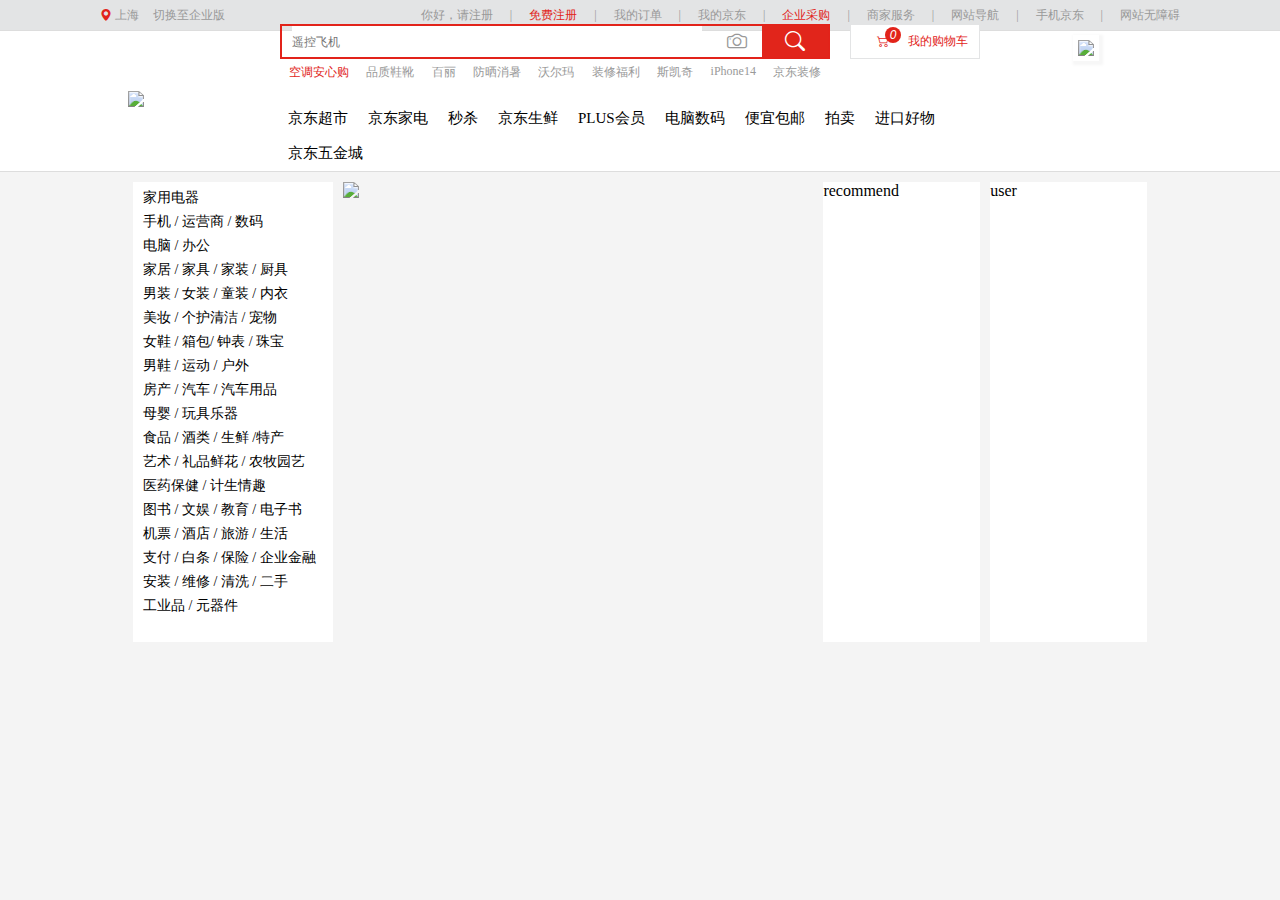
==== JDindex/pages/index.html @ 240e28e3 "doc:jd主图部分侧边，项目流程笔记" ====
<!DOCTYPE html>
<html>

<head>
    <meta charset="UTF-8">
    <meta name="viewport" content="width=device-width, initial-scale=1.0, maximum-scale=1.0, user-scalable=yes" />
    <meta name="description"
        content="京东JD.COM-专业的综合网上购物商城，为您提供正品低价的购物选择、优质便捷的服务体验。商品来自全球数十万品牌商家，囊括家电、手机、电脑、服装、居家、母婴、美妆、个护、食品、生鲜等丰富品类，满足各种购物需求。" />
    <meta name="Keywords" content="网上购物,网上商城,家电,手机,电脑,服装,居家,母婴,美妆,个护,食品,生鲜,京东" />
    <meta http-equiv="X-UA-Compatible" content="IE=edge,chrome=1" />
    <title>京东(JD.COM)-正品低价、品质保障、配送及时、轻松购物！</title>

    <link rel="stylesheet" type="text/css" href="../static/css/index.css" />
    <link rel="stylesheet" href="https://cdn.jsdelivr.net/npm/bootstrap-icons@1.10.0/font/bootstrap-icons.css">
</head>

<body>
    <!-- JD首页 -->
    <!-- 页眉 -->
    <header>
        <!-- 快捷方式 -->
        <div id="shortcut" class="shortcut">
            <div class="content">
                <!-- 定位 -->
                <ul class="addr">
                    <li>
                        <a href="#">
                            <i class="bi bi-geo-alt-fill" style="color:rgb(225,37,27)"></i>
                            上海
                        </a>
                    </li>

                </ul>
                <!-- 版本切换 -->
                <ul class="webVersion">
                    <li>
                        <a href="#"> 切换至企业版</a>
                    </li>

                </ul>
                <ul class="navList">
                    <li>
                        <a href="#">你好，请注册</a>
                    </li>
                    <span class="spacer">|</span>
                    <li>
                        <a href="#" style="color:rgb(225, 37, 27)">免费注册</a>
                    </li>
                    <span class="spacer">|</span>
                    <li>
                        <a href="#">我的订单</a>
                    </li>
                    <span class="spacer">|</span>
                    <li>
                        <a href="#">我的京东</a>
                    </li>
                    <span class="spacer">|</span>
                    <li>
                        <a href="#" style="color:rgb(225, 37, 27)">企业采购</a>
                    </li>
                    <span class="spacer">|</span>
                    <li>
                        <a href="#">商家服务</a>
                    </li>
                    <span class="spacer">|</span>
                    <li>
                        <a href="#">网站导航</a>
                    </li>

                    <span class="spacer">|</span>
                    <li>
                        <div class="iphoneJD">
                            <a href="#">手机京东</a>
                            <img src="https://img12.360buyimg.com/img/jfs/t1/67481/15/565/28110/5cec9234E71c47244/dc4cf353fd96922e.png.webp"
                                class="iphoneJDImg"></img>
                        </div>
                    </li>
                    <span class="spacer">|</span>
                    <li>
                        <a href="#">网站无障碍</a>
                    </li>

                </ul>
            </div>
        </div>
        <!-- 导航栏 -->
        <nav class="nav">
            <div class="content">
                <div class="logo">
                    <img src="https://img10.360buyimg.com/img/jfs/t1/192028/25/33459/5661/63fc2af2F1f6ae1b6/d0e4fdc2f126cbf5.png"
                        style="max-width:190px"></img>
                </div>
                <div class="search">
                    <div class="searchForm">
                        <form>
                            <div class="inputBox">
                                <input type="text" class="searchInput" placeholder="遥控飞机">
                                <div class="searchCamera">
                                     <i class="bi bi-camera"></i>
                                </div>
                               
                                <div class="searchGlass">
                                    <i class="bi bi-search" style="color: #fff;"></i>
                                </div>
                            </div>
                            <div class="hotwords">
                                <ul class="navList">
                                    <li>
                                        <a href="#" style="color:rgb(225, 37, 27)">空调安心购</a>
                                    </li>
    
                                    <li>
                                        <a href="#">品质鞋靴</a>
                                    </li>
    
                                    <li>
                                        <a href="#">百丽</a>
                                    </li>
    
                                    <li>
                                        <a href="#">防晒消暑</a>
                                    </li>
    
                                    <li>
                                        <a href="#">沃尔玛</a>
                                    </li>
    
                                    <li>
                                        <a href="#">装修福利</a>
                                    </li>
                                    <li>
                                        <a href="#">斯凯奇</a>
                                    </li>
                                    <li>
                                        <a href="#">iPhone14</a>
                                    </li>
                                    <li>
                                        <a href="#">京东装修</a>
                                    </li>
    
                                </ul>
                            </div>
                           
                        </form>
                        <button type="btn" class="searchBtn">
                            <i class="bi bi-cart2" >
                                <sup class="upNum">0</sup>
                            </i>
                            我的购物车
                        </button>
                    </div>

                    <div class="navitems">
                        <ul class="navList">
                            <li>
                                <a href="#">京东超市</a>
                            </li>

                            <li>
                                <a href="#">京东家电</a>
                            </li>

                            <li>
                                <a href="#">秒杀</a>
                            </li>

                            <li>
                                <a href="#">京东生鲜</a>
                            </li>

                            <li>
                                <a href="#">PLUS会员</a>
                            </li>

                            <li>
                                <a href="#">电脑数码</a>
                            </li>
                            <li>
                                <a href="#">便宜包邮</a>
                            </li>
                            <li>
                                <a href="#">拍卖</a>
                            </li>
                            <li>
                                <a href="#">进口好物</a>
                            </li>
                            <li>
                                <a href="#">京东五金城</a>
                            </li>

                        </ul>
                    </div>
                </div>

                <div class="treasure">
                </div>
            </div>
        </nav>
    </header>
    
    <!-- 主内容 -->
    <main class="main">
        <aside class="aside">
            <ul class="menu">
                <li style="padding-top: 7px;"><a href="#">家用电器</a></li>
                <li>
                    <a href="#">手机</a> / <a href="#">运营商</a> / <a href="#">数码</a></a>
                </li>
                <li><a href="#">电脑</a> / <a href="#">办公</a></li>
                <li><a href="#">家居</a> / <a href="#">家具</a> / <a href="#">家装</a> / <a href="#">厨具</a></li>
                <li><a href="#">男装</a> / <a href="#">女装</a> / <a href="#">童装</a> / <a href="#">内衣</a></li>
                <li><a href="#">美妆</a> / <a href="#">个护清洁</a> / <a href="#">宠物</a></li>
                <li><a href="#">女鞋</a> / <a href="#">箱包</a>/ <a href="#">钟表</a> / <a href="#">珠宝</a></li>
                <li><a href="#">男鞋</a> / <a href="#">运动</a> / <a href="#">户外</a></li>
                <li><a href="#">房产</a> / <a href="#">汽车</a> / <a href="#">汽车用品</a></li>
                <li><a href="#">母婴</a> / <a href="#">玩具乐器</a></li>
                <li><a href="#">食品</a> / <a href="#">酒类</a> / <a href="#">生鲜</a> /<a href="#">特产</a></li>
                <li><a href="#">艺术</a> / <a href="#">礼品鲜花</a> / <a href="#">农牧园艺</a></li>
                <li><a href="#">医药保健</a> / <a href="#">计生情趣</a></li>
                <li><a href="#">图书</a> / <a href="#">文娱</a> / <a href="#">教育</a> / <a href="#">电子书</a></li>
                <li><a href="#">机票</a> / <a href="#">酒店</a> / <a href="#">旅游</a> / <a href="#">生活</a></li>
                <li><a href="#">支付</a> / <a href="#">白条</a> / <a href="#">保险</a> / <a href="#">企业金融</a></li>
                <li><a href="#">安装</a> / <a href="#">维修</a> / <a href="#">清洗</a> / <a href="#">二手</a></li>
                <li><a href="#">工业品</a> / <a href="#">元器件</a></li>
            </ul>
        </aside>
        <div class="swiper">
           <img class="img-slide img1" src="https://img11.360buyimg.com/pop/s1180x940_jfs/t1/171530/24/38211/96501/64c0dd9dFf6c832d1/d172e802c895c896.jpg.webp">
           <img class="img-slide img2" hidden src="https://img14.360buyimg.com/pop/s1180x940_jfs/t1/32854/18/16163/50520/62c54de6E27c06b8c/2e8d9897aa97f678.jpg.webp">
           <img class="img-slide img3" hidden src="https://imgcps.jd.com/ling-cubic/ling4/lab/amZzL3QxLzE3MTI1My8xOC8xMjE2MS81NjI2My82MDRiNTE3MkU1N2I1MzkwOS8wMDU5MDI1Mzg5MjM5Y2Q4LnBuZw/5Lqs6YCJ5aW96LSn/5L2g5YC85b6X5oul5pyJ/1635186555848314882/cr/s/q.jpg">
           <img class="img-slide img4" hidden src="https://imgcps.jd.com/img-cubic/creative_server_cia_jdcloud/v2/2000368/100022074522/FocusFullshop/[base64]/cr/s/q.jpg">
           <img class="img-slide img5" hidden src="https://imgcps.jd.com/ling-cubic/ling4/lab/amZzL3QxLzIwNTc5OC8zMS8yNjQzOS8xMDYzODAvNjMxOTI2YWFFMWZhNWEwZWIvNjBhNjAzNmU0NTZhYjNmYi5wbmc/5Lqs6YCJ5aW96LSn/5L2g5YC85b6X5oul5pyJ/1635189098729897986/cr/s/q.jpg">
           <img class="img-slide img6" hidden src="https://imgcps.jd.com/ling-cubic/ling4/lab/amZzL3QxLzExNjUxNS8xMi8zNzc3My80OTA0MzcvNjQzZTAyM2NGMTExY2M2MTQvMDJjODQwZjUzYTEwYjQ2OC5wbmc/5Lqs6YCJ5aW96LSn/5L2g5YC85b6X5oul5pyJ/1635188247780728834/cr/s/q.jpg">
           <img class="img-slide img7" hidden src="https://imgcps.jd.com/ling-cubic/ling4/lab/amZzL3QxLzExNjMwOC8yOC8zMzMxLzEyNTY5MS81ZWE2ZDgxOEUwOTIwZjE5Mi9jYTBlZjJlOWNiMjA5MTI2LnBuZw/5Lqs6YCJ5aW96LSn/5L2g5YC85b6X5oul5pyJ/1635183142485970946/cr/s/q.jpg">
           <img class="img-slide img8" hidden src="https://imgcps.jd.com/img-cubic/creative_server_cia_jdcloud/v2/2000367/100030974552/FocusFullshop/[base64]/cr/s/q.jpg">
        </div>
        <div class="recommend">recommend</div>
        <div class="user">user</div>

    </main>
    <!-- 页脚 -->
    <footer>

    </footer>
</body>
<script src="../static/js/index.js"></script>
</html>
---- JDindex/static/css/index.css ----
/* 重置全局样式 */
* {
    margin: 0;
    padding: 0;
}

html {
    background-color: rgb(244, 244, 244)
}

/* 修改a的默认样式 */
a {
    text-decoration: none;
    color: inherit;
}

a:hover {
    color: rgb(225, 37, 27)
}

/* 修改ul li默认样式 */
ul {
    list-style: none;
    display: inline-block;
    padding: 0px;
    margin: 0px;
}

li {
    display: inline-block;
}

.shortcut {
    border-bottom: 1px solid #ddd;
    background-color: #e3e4e5;
}

.shortcut .content {
    height: 30px;
    line-height: 30px;
    color: #999;
    margin: auto;
    font-size: 12px;
}

.shortcut .content .addr {
    float: left;
    margin: 0px 14px 0px 100px;
}

.shortcut .content .webVersion {
    float: left;
}

.shortcut .content .navList {
    float: right;
    margin-right: 100px;
}

.spacer {
    margin: 14px;
}

.iphoneJD {
    position: relative;
}

.iphoneJDImg {
    max-width: 66px;
    position: absolute;
    padding: 5px;
    border: 5px;
    box-shadow: 2px 2px 2px 2px rgb(245, 245, 245, 0.8);
    top: 35px;
    right: -15px;
    display: block;
}

.nav {
    background-color: #fff;
    border-bottom: 1px solid #ddd;
}

.nav .content {
    display: flex;
    margin: auto;
    width: 80%;
    height: 140px;
}

.nav .content .logo,
.nav .content .treasure {
    width: 190px;
    align-self: center;
}

.nav .content .search {
    display: flex;
    flex: 1;
    flex-direction: column;
    justify-content: flex-end;
    align-items: center;
}

.search .navitems ul {
    margin-top: 20px;
}

.search .navitems li {
    margin: 8px;
    font-size: 15px;
}

.hotwords .navList {
    display: flex;
    justify-content: space-around;
    font-size: 12px;
    color: #999;
}

.searchForm {
    display: flex;
}

.inputBox {
    box-sizing: border-box;
    display: flex;
    flex: 1;
    border: 2px solid #e2231a;
    width: 550px;
    height: 35px;
    margin-bottom: 5px;

}

.searchInput {
    border: none;
    outline: none;
    font-size: 12px;
    margin: auto 10px;
    width: 75%;
    height: 100%;

}

.searchCamera {
    font-size: 20px;
    margin: auto 15px;
    color: #999;
}

.searchGlass {
    display: flex;
    justify-content: center;
    align-items: center;
    flex: 1;
    background-color: rgb(225, 37, 27);
    width: 58px;
    height: 100%;
    font-size: 20px;
}

.searchBtn {
    width: 130px;
    height: 35px;
    margin: 0px 20px;
    color: #e2231a;
    font-size: 12px;
    border: 1px solid #e3e4e5;
    background-color: #fff;
}

.bi-cart2 {
    position: relative;
    margin: 15px;

}

.upNum {
    position: absolute;
    background-color: #e2231a;
    border-radius: 20px;
    color: #fff;
    font-size: 12px;
    width: 14px;
    padding: 1px;
    bottom: 5px;
    left: 50%;
    /* right: -1px; */
}

.main {
    display: flex;
    justify-content: space-around;
    height: 480px;
    width: 80%;
    margin: 0 auto;
}

.main .aside {
    width: 200px;
    background-color: #fff;
    margin: 10px 5px;
}

.main .recommend,
.main .user {
    /* display: flex;
    flex-direction: column;
    justify-content: center;
    align-items: center; */
    flex: 1;
    background-color: #fff;
    margin: 10px 5px;
}

.main .swiper {
    flex: 3;
    margin: 10px 5px;
}

.main .menu {
    font-size: 14px;
}

.main .menu ul{
    
   
}
.main .menu li {
    width: 95%;
    padding: 3px 0px 3px 10px;
}

.main .menu li:hover {
    background-color: rgb(217,217,217);
}
.main .swiper{
    display: flex;
}
.main .swiper img{
   max-width: 100%;
}
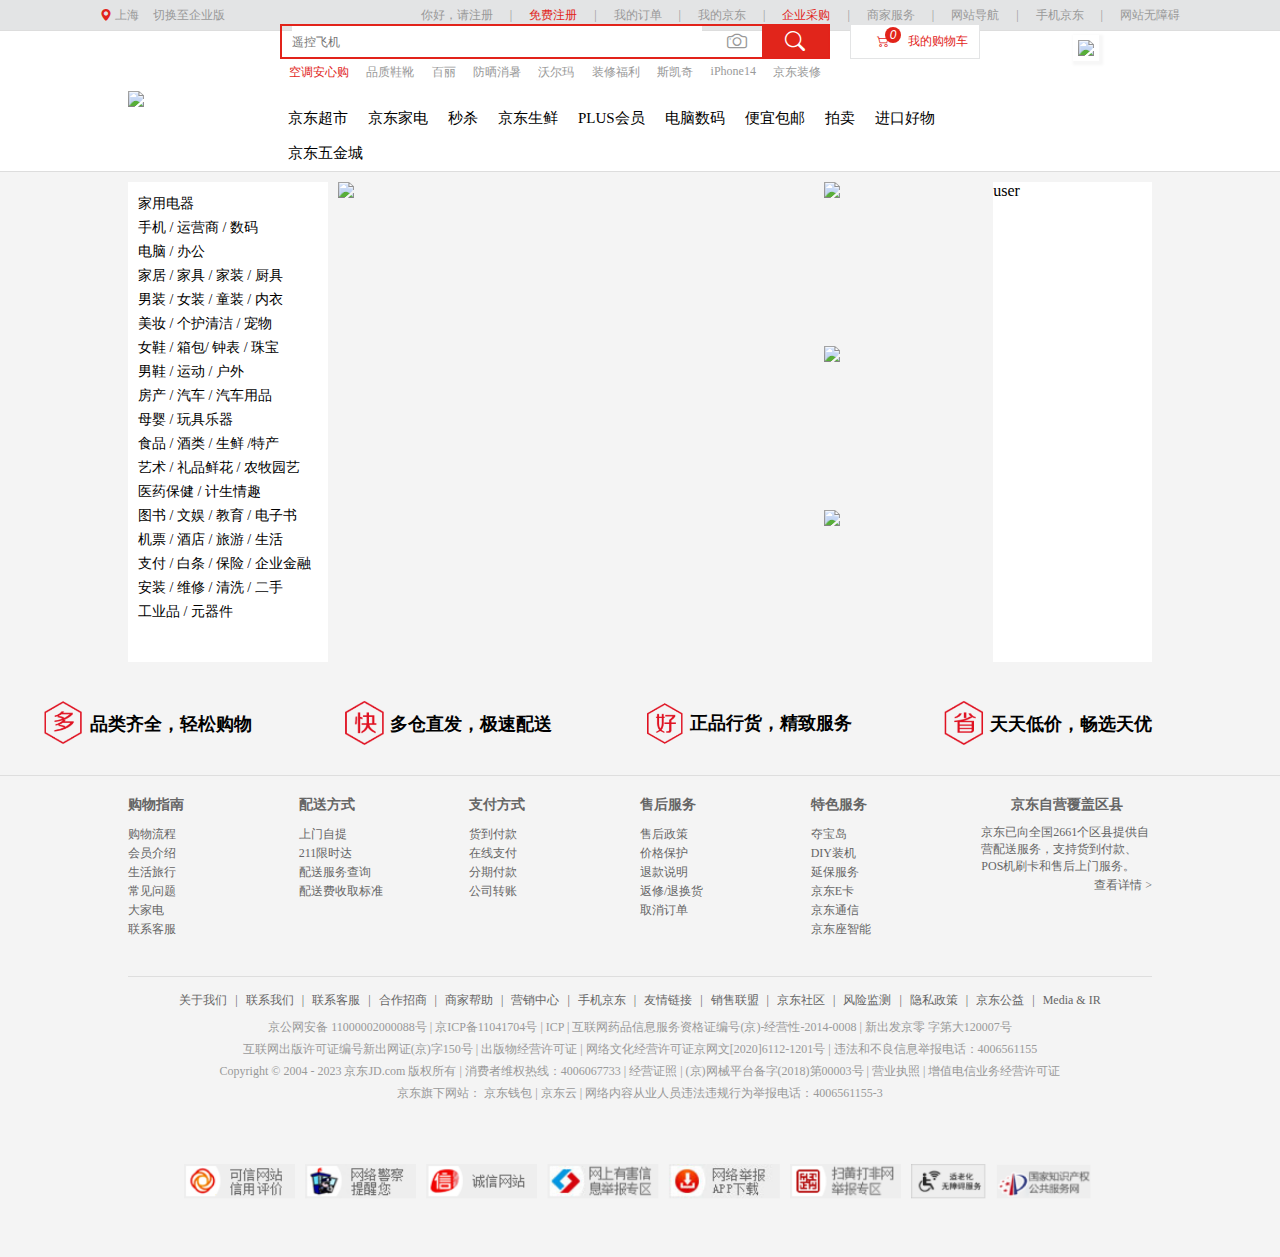
==== commit cceac3b5: "feat:JD footer部分" ====
--- a/JDindex/pages/index.html
+++ b/JDindex/pages/index.html
@@ -96,9 +96,9 @@
                             <div class="inputBox">
                                 <input type="text" class="searchInput" placeholder="遥控飞机">
                                 <div class="searchCamera">
-                                     <i class="bi bi-camera"></i>
+                                    <i class="bi bi-camera"></i>
                                 </div>
-                               
+
                                 <div class="searchGlass">
                                     <i class="bi bi-search" style="color: #fff;"></i>
                                 </div>
@@ -108,23 +108,23 @@
                                     <li>
                                         <a href="#" style="color:rgb(225, 37, 27)">空调安心购</a>
                                     </li>
-    
+
                                     <li>
                                         <a href="#">品质鞋靴</a>
                                     </li>
-    
+
                                     <li>
                                         <a href="#">百丽</a>
                                     </li>
-    
+
                                     <li>
                                         <a href="#">防晒消暑</a>
                                     </li>
-    
+
                                     <li>
                                         <a href="#">沃尔玛</a>
                                     </li>
-    
+
                                     <li>
                                         <a href="#">装修福利</a>
                                     </li>
@@ -137,13 +137,13 @@
                                     <li>
                                         <a href="#">京东装修</a>
                                     </li>
-    
+
                                 </ul>
                             </div>
-                           
+
                         </form>
                         <button type="btn" class="searchBtn">
-                            <i class="bi bi-cart2" >
+                            <i class="bi bi-cart2">
                                 <sup class="upNum">0</sup>
                             </i>
                             我的购物车
@@ -197,12 +197,12 @@
             </div>
         </nav>
     </header>
-    
+
     <!-- 主内容 -->
     <main class="main">
         <aside class="aside">
             <ul class="menu">
-                <li style="padding-top: 7px;"><a href="#">家用电器</a></li>
+                <li><a href="#">家用电器</a></li>
                 <li>
                     <a href="#">手机</a> / <a href="#">运营商</a> / <a href="#">数码</a></a>
                 </li>
@@ -225,23 +225,205 @@
             </ul>
         </aside>
         <div class="swiper">
-           <img class="img-slide img1" src="https://img11.360buyimg.com/pop/s1180x940_jfs/t1/171530/24/38211/96501/64c0dd9dFf6c832d1/d172e802c895c896.jpg.webp">
-           <img class="img-slide img2" hidden src="https://img14.360buyimg.com/pop/s1180x940_jfs/t1/32854/18/16163/50520/62c54de6E27c06b8c/2e8d9897aa97f678.jpg.webp">
-           <img class="img-slide img3" hidden src="https://imgcps.jd.com/ling-cubic/ling4/lab/amZzL3QxLzE3MTI1My8xOC8xMjE2MS81NjI2My82MDRiNTE3MkU1N2I1MzkwOS8wMDU5MDI1Mzg5MjM5Y2Q4LnBuZw/5Lqs6YCJ5aW96LSn/5L2g5YC85b6X5oul5pyJ/1635186555848314882/cr/s/q.jpg">
-           <img class="img-slide img4" hidden src="https://imgcps.jd.com/img-cubic/creative_server_cia_jdcloud/v2/2000368/100022074522/FocusFullshop/[base64]/cr/s/q.jpg">
-           <img class="img-slide img5" hidden src="https://imgcps.jd.com/ling-cubic/ling4/lab/amZzL3QxLzIwNTc5OC8zMS8yNjQzOS8xMDYzODAvNjMxOTI2YWFFMWZhNWEwZWIvNjBhNjAzNmU0NTZhYjNmYi5wbmc/5Lqs6YCJ5aW96LSn/5L2g5YC85b6X5oul5pyJ/1635189098729897986/cr/s/q.jpg">
-           <img class="img-slide img6" hidden src="https://imgcps.jd.com/ling-cubic/ling4/lab/amZzL3QxLzExNjUxNS8xMi8zNzc3My80OTA0MzcvNjQzZTAyM2NGMTExY2M2MTQvMDJjODQwZjUzYTEwYjQ2OC5wbmc/5Lqs6YCJ5aW96LSn/5L2g5YC85b6X5oul5pyJ/1635188247780728834/cr/s/q.jpg">
-           <img class="img-slide img7" hidden src="https://imgcps.jd.com/ling-cubic/ling4/lab/amZzL3QxLzExNjMwOC8yOC8zMzMxLzEyNTY5MS81ZWE2ZDgxOEUwOTIwZjE5Mi9jYTBlZjJlOWNiMjA5MTI2LnBuZw/5Lqs6YCJ5aW96LSn/5L2g5YC85b6X5oul5pyJ/1635183142485970946/cr/s/q.jpg">
-           <img class="img-slide img8" hidden src="https://imgcps.jd.com/img-cubic/creative_server_cia_jdcloud/v2/2000367/100030974552/FocusFullshop/[base64]/cr/s/q.jpg">
-        </div>
-        <div class="recommend">recommend</div>
+            <img class="img-slide img1"
+                src="https://img11.360buyimg.com/pop/s1180x940_jfs/t1/171530/24/38211/96501/64c0dd9dFf6c832d1/d172e802c895c896.jpg.webp">
+            <img class="img-slide img2" hidden
+                src="https://img14.360buyimg.com/pop/s1180x940_jfs/t1/32854/18/16163/50520/62c54de6E27c06b8c/2e8d9897aa97f678.jpg.webp">
+            <img class="img-slide img3" hidden
+                src="https://imgcps.jd.com/ling-cubic/ling4/lab/amZzL3QxLzE3MTI1My8xOC8xMjE2MS81NjI2My82MDRiNTE3MkU1N2I1MzkwOS8wMDU5MDI1Mzg5MjM5Y2Q4LnBuZw/5Lqs6YCJ5aW96LSn/5L2g5YC85b6X5oul5pyJ/1635186555848314882/cr/s/q.jpg">
+            <img class="img-slide img4" hidden
+                src="https://imgcps.jd.com/img-cubic/creative_server_cia_jdcloud/v2/2000368/100022074522/FocusFullshop/[base64]/cr/s/q.jpg">
+            <img class="img-slide img5" hidden
+                src="https://imgcps.jd.com/ling-cubic/ling4/lab/amZzL3QxLzIwNTc5OC8zMS8yNjQzOS8xMDYzODAvNjMxOTI2YWFFMWZhNWEwZWIvNjBhNjAzNmU0NTZhYjNmYi5wbmc/5Lqs6YCJ5aW96LSn/5L2g5YC85b6X5oul5pyJ/1635189098729897986/cr/s/q.jpg">
+            <img class="img-slide img6" hidden
+                src="https://imgcps.jd.com/ling-cubic/ling4/lab/amZzL3QxLzExNjUxNS8xMi8zNzc3My80OTA0MzcvNjQzZTAyM2NGMTExY2M2MTQvMDJjODQwZjUzYTEwYjQ2OC5wbmc/5Lqs6YCJ5aW96LSn/5L2g5YC85b6X5oul5pyJ/1635188247780728834/cr/s/q.jpg">
+            <img class="img-slide img7" hidden
+                src="https://imgcps.jd.com/ling-cubic/ling4/lab/amZzL3QxLzExNjMwOC8yOC8zMzMxLzEyNTY5MS81ZWE2ZDgxOEUwOTIwZjE5Mi9jYTBlZjJlOWNiMjA5MTI2LnBuZw/5Lqs6YCJ5aW96LSn/5L2g5YC85b6X5oul5pyJ/1635183142485970946/cr/s/q.jpg">
+            <img class="img-slide img8" hidden
+                src="https://imgcps.jd.com/img-cubic/creative_server_cia_jdcloud/v2/2000367/100030974552/FocusFullshop/[base64]/cr/s/q.jpg">
+        </div>
+        <div class="recommend">
+            <div class="recommendItem">
+                <img class="img-group1"
+                    src="https://img13.360buyimg.com/babel/s380x300_jfs/t1/98422/16/35570/11164/63981a70E3ec084e9/1f328ec6ec7a0cf4.png.webp">
+                <img class="img-group2" hidden
+                    src="https://img14.360buyimg.com/babel/s380x300_jfs/t1/38284/34/21942/12366/6397f7b5E3ccf9286/3a61a76506df041f.png.webp">
+                <img class="img-group3" hidden
+                    src="https://img30.360buyimg.com/babel/s380x300_jfs/t1/140915/5/34908/24055/6412a356F108fa200/290f9eff61d43d8a.png.webp">
+            </div>
+            <div class="recommendItem">
+                <img class="img-group1"
+                    src="https://img14.360buyimg.com/babel/s380x300_jfs/t20260703/146032/30/37353/23626/64a3b37eFf2f6d46d/bb5a58d5e727ec60.jpg.webp">
+                <img class="img-group2" hidden
+                    src="https://img20.360buyimg.com/babel/s380x300_jfs/t1/105669/11/34729/8786/6397f54fE0d4760e8/77b33a3d024e576d.png.webp">
+                <img class="img-group3" hidden
+                    src="https://img30.360buyimg.com/babel/s380x300_jfs/t1/93288/22/23385/15463/6413c7d0F1129edb1/b0d5c950be585c71.jpg.webp">
+            </div>
+            <div class="recommendItem">
+                <img class="img-group1"
+                    src="https://img20.360buyimg.com/babel/s380x300_jfs/t1/14687/1/20692/8934/6412baf9F6dd061dc/b21b77e963e6ae5e.jpg.webp">
+                <img class="img-group2" hidden
+                    src="https://img30.360buyimg.com/babel/s380x300_jfs/t1/186923/20/30409/82150/6412e34eF1087fd0f/0511d308bf682c44.png.webp">
+                <img class="img-group3" hidden
+                    src="https://img14.360buyimg.com/da/s380x300_jfs/t1/112033/3/1130/52661/5e945acfEf3e2d842/1198f59695924dcb.png.webp">
+            </div>
+        </div>
         <div class="user">user</div>
 
     </main>
     <!-- 页脚 -->
-    <footer>
-
+    <footer class="footer">
+        <div class="service">
+            <div class="item">
+                <img src="../static/img/duo.png">
+                <span class="title">品类齐全，轻松购物</span>
+            </div>
+            <div class="item">
+                <img src="../static/img/kuai.png">
+                <span class="title">多仓直发，极速配送</span>
+            </div>
+            <div class="item">
+                <img src="../static/img/hao.png">
+                <span class="title">正品行货，精致服务</span>
+            </div>
+            <div class="item">
+                <img src="../static/img/sheng.png">
+                <span class="title">天天低价，畅选天优</span>
+            </div>
+        </div>
+        <div class="help"> 
+            <div class="item">
+                <h5>购物指南</h5>
+                <ul>
+                    <li><a href="#">购物流程</a></li>
+                    <li><a href="#">会员介绍</a></li>
+                    <li><a href="#">生活旅行</a></li>
+                    <li><a href="#">常见问题</a></li>
+                    <li><a href="#">大家电</a></li>
+                    <li><a href="#">联系客服</a></li>
+                </ul>
+            </div>
+            <div class="item">
+                <h5>配送方式</h5>
+                <ul>
+                    <li><a href="#">上门自提</a></li>
+                    <li><a href="#">211限时达</a></li>
+                    <li><a href="#">配送服务查询</a></li>
+                    <li><a href="#">配送费收取标准</a></li>
+                </ul>
+            </div>
+            <div class="item">
+                <h5>支付方式</h5>
+                <ul>
+                    <li><a href="#">货到付款</a></li>
+                    <li><a href="#">在线支付</a></li>
+                    <li><a href="#">分期付款</a></li>
+                    <li><a href="#">公司转账</a></li>
+                </ul>
+            </div>
+            <div class="item">
+                <h5>售后服务</h5>
+                <ul>
+                    <li><a href="#">售后政策</a></li>
+                    <li><a href="#">价格保护</a></li>
+                    <li><a href="#">退款说明</a></li>
+                    <li><a href="#">返修/退换货</a></li>
+                    <li><a href="#">取消订单</a></li>
+                </ul>
+            </div>
+            <div class="item">
+                <h5>特色服务</h5>
+                <ul>
+                    <li><a href="#">夺宝岛</a></li>
+                    <li><a href="#">DIY装机</a></li>
+                    <li><a href="#">延保服务</a></li>
+                    <li><a href="#">京东E卡</a></li>
+                    <li><a href="#">京东通信</a></li>
+                    <li><a href="#">京东座智能</a></li>
+                </ul>
+            </div>
+            <div class="item">
+                <h5 style="text-align: center;">京东自营覆盖区县</h5>
+                <ul>
+                    <li>京东已向全国2661个区县提供自营配送服务，支持货到付款、POS机刷卡和售后上门服务。</li>
+                    <li style="text-align: right;"><a href="#">查看详情 ></a></li>
+                </ul>
+            </div>
+        </div>
+        <div class="copyright">
+            <p class="nav">
+                <a href="#">关于我们 </a>
+                | 
+                <a href="#">联系我们 </a>
+                | 
+                <a href="#">联系客服</a> 
+                | 
+                <a href="#">合作招商 </a>
+                | 
+                <a href="#">商家帮助</a> 
+                | 
+                <a href="#">营销中心</a> 
+                | 
+                <a href="#">手机京东</a> 
+                | 
+                <a href="#">友情链接</a> 
+                | 
+                <a href="#">销售联盟 </a>
+                | 
+                <a href="#">京东社区</a> 
+                | 
+                <a href="#">风险监测</a> 
+                | 
+                <a href="#">隐私政策 </a>
+                | 
+                <a href="#">京东公益 </a>
+                | 
+                <a href="#">Media & IR</a>
+            </p>
+            <p class="content">
+                <a href="#">京公网安备 11000002000088号</a> 
+                | 
+                <a href="#">京ICP备11041704号</a> 
+                | 
+                ICP 
+                | 
+                <a href="#">互联网药品信息服务资格证编号(京)-经营性-2014-0008</a> 
+                | 
+                <a href="#">新出发京零 字第大120007号</a>
+            </p>
+            <p class="content">
+                <a href="#">互联网出版许可证编号新出网证(京)字150号 </a>
+                | 
+                <a href="#">出版物经营许可证 </a>
+                | 
+                <a href="#">网络文化经营许可证京网文[2020]6112-1201号</a> 
+                | 
+                <a href="#">违法和不良信息举报电话：4006561155</a>
+            </p>
+            <p class="content">
+                <a href="#">Copyright © 2004 - 2023  京东JD.com 版权所有 </a>
+                | 
+                <a href="#">消费者维权热线：4006067733</a> 
+                | 
+                <a href="#">经营证照 </a>
+                | 
+                <a href="#">(京)网械平台备字(2018)第00003号 </a>
+                | 
+                <a href="#">营业执照</a> 
+                | 
+                <a href="#">增值电信业务经营许可证</a>
+            </p>
+            <p class="content">
+                <a href="#">京东旗下网站： 京东钱包 </a>
+                | 
+                <a href="#">京东云 </a>
+                | 
+                <a href="#">网络内容从业人员违法违规行为举报电话：4006561155-3</a>
+            </p>
+            <img src="../static/img/copyright.png">
+        </div>
     </footer>
 </body>
 <script src="../static/js/index.js"></script>
+
 </html>--- a/JDindex/static/css/index.css
+++ b/JDindex/static/css/index.css
@@ -28,6 +28,10 @@
 
 li {
     display: inline-block;
+}
+img{
+    max-width: 100%;
+    object-fix:cover;
 }
 
 .shortcut {
@@ -186,58 +190,142 @@
     padding: 1px;
     bottom: 5px;
     left: 50%;
-    /* right: -1px; */
-}
-
+}
+/* 主图主体部分 */
 .main {
     display: flex;
     justify-content: space-around;
     height: 480px;
     width: 80%;
-    margin: 0 auto;
+    margin: 10px auto;
+    gap:10px;
 }
 
 .main .aside {
     width: 200px;
     background-color: #fff;
-    margin: 10px 5px;
-}
-
-.main .recommend,
-.main .user {
-    /* display: flex;
-    flex-direction: column;
-    justify-content: center;
-    align-items: center; */
-    flex: 1;
-    background-color: #fff;
-    margin: 10px 5px;
-}
-
+    padding-top: 10px;
+}
+
+
+
+.main .menu {
+    display: flex;
+    flex-wrap: wrap;
+    font-size: 14px;
+    overflow: hidden;
+}
+
+
+.main .menu li {
+    width: 100%;
+    padding: 3px 0px 3px 10px;
+}
+
+.main .menu li:hover {
+    background-color: rgb(217,217,217);
+}
+/* 轮播图 */
 .main .swiper {
     flex: 3;
-    margin: 10px 5px;
-}
-
-.main .menu {
-    font-size: 14px;
-}
-
-.main .menu ul{
+} 
+.main .swiper .img-slide{
+    height: 480px;
+}
+
+
+.main .recommend{
+    display: flex;
+    flex-wrap: wrap;
+    flex: 1;
+    gap:10px;
+    background-color: inherit;
+   
+}
+
+.main .recommend .recommendItem{
+    width:100%;
+    flex-grow:1;
+    height: 154px;
+}
+
+
+.main .user{
+    flex: 1;
+    background-color: #fff;
+}
+
+/* footer */
+.footer .service{
+    display: flex;
+    justify-content: center;
+    align-items: center;
+    height: 103px;
+    border-bottom: 1px solid #dedede;
+}
+.footer .service .item{
+    display: flex;
+    align-items: center;
+    width:300px;
+    font-size: 18px;
+    font-weight: bold;
+}
+.footer .service img{
+    max-width: 50px;
+}
+
+.footer .help{
+    display: flex;
+    justify-content: center;
     
-   
-}
-.main .menu li {
-    width: 95%;
-    padding: 3px 0px 3px 10px;
-}
-
-.main .menu li:hover {
-    background-color: rgb(217,217,217);
-}
-.main .swiper{
-    display: flex;
-}
-.main .swiper img{
-   max-width: 100%;
-}+    width: 80%;
+    height: 200px;
+    margin: 0 auto;
+    /* padding: 20px 10px; */
+    border-bottom: 1px solid #dedede;
+}
+.footer .help .item{
+    width: 200px;
+    color: #666;
+}
+.footer .help .item h5{
+    margin: 20px 0px 10px 0px;
+    font-size:14px;
+}
+.footer .help .item li{
+    width: 100%;
+    font-size:12px;
+}
+.footer .copyright{
+    display: flex;
+    flex-wrap: wrap;
+    justify-content: center;
+    align-items: center;
+    width: 80%;
+    /* height: 244px; */
+    margin: 0 auto;
+    font-size: 12px;
+}
+.copyright .nav{
+    width: 100%;
+    color: #666;
+    background-color: inherit;
+    text-align: center;
+    border: none;
+    margin: 15px 0px 10px 0px;
+}
+.copyright .nav a{
+    padding: 0px 5px;
+}
+.copyright .content{
+    width: 100%;
+    color:#999;
+    background-color: inherit;
+    text-align: center;
+    border: none;
+    margin: 0px 0px 5px 0px;
+}
+.copyright img{
+    max-height: 50px;
+    margin: 50px 0px;
+}
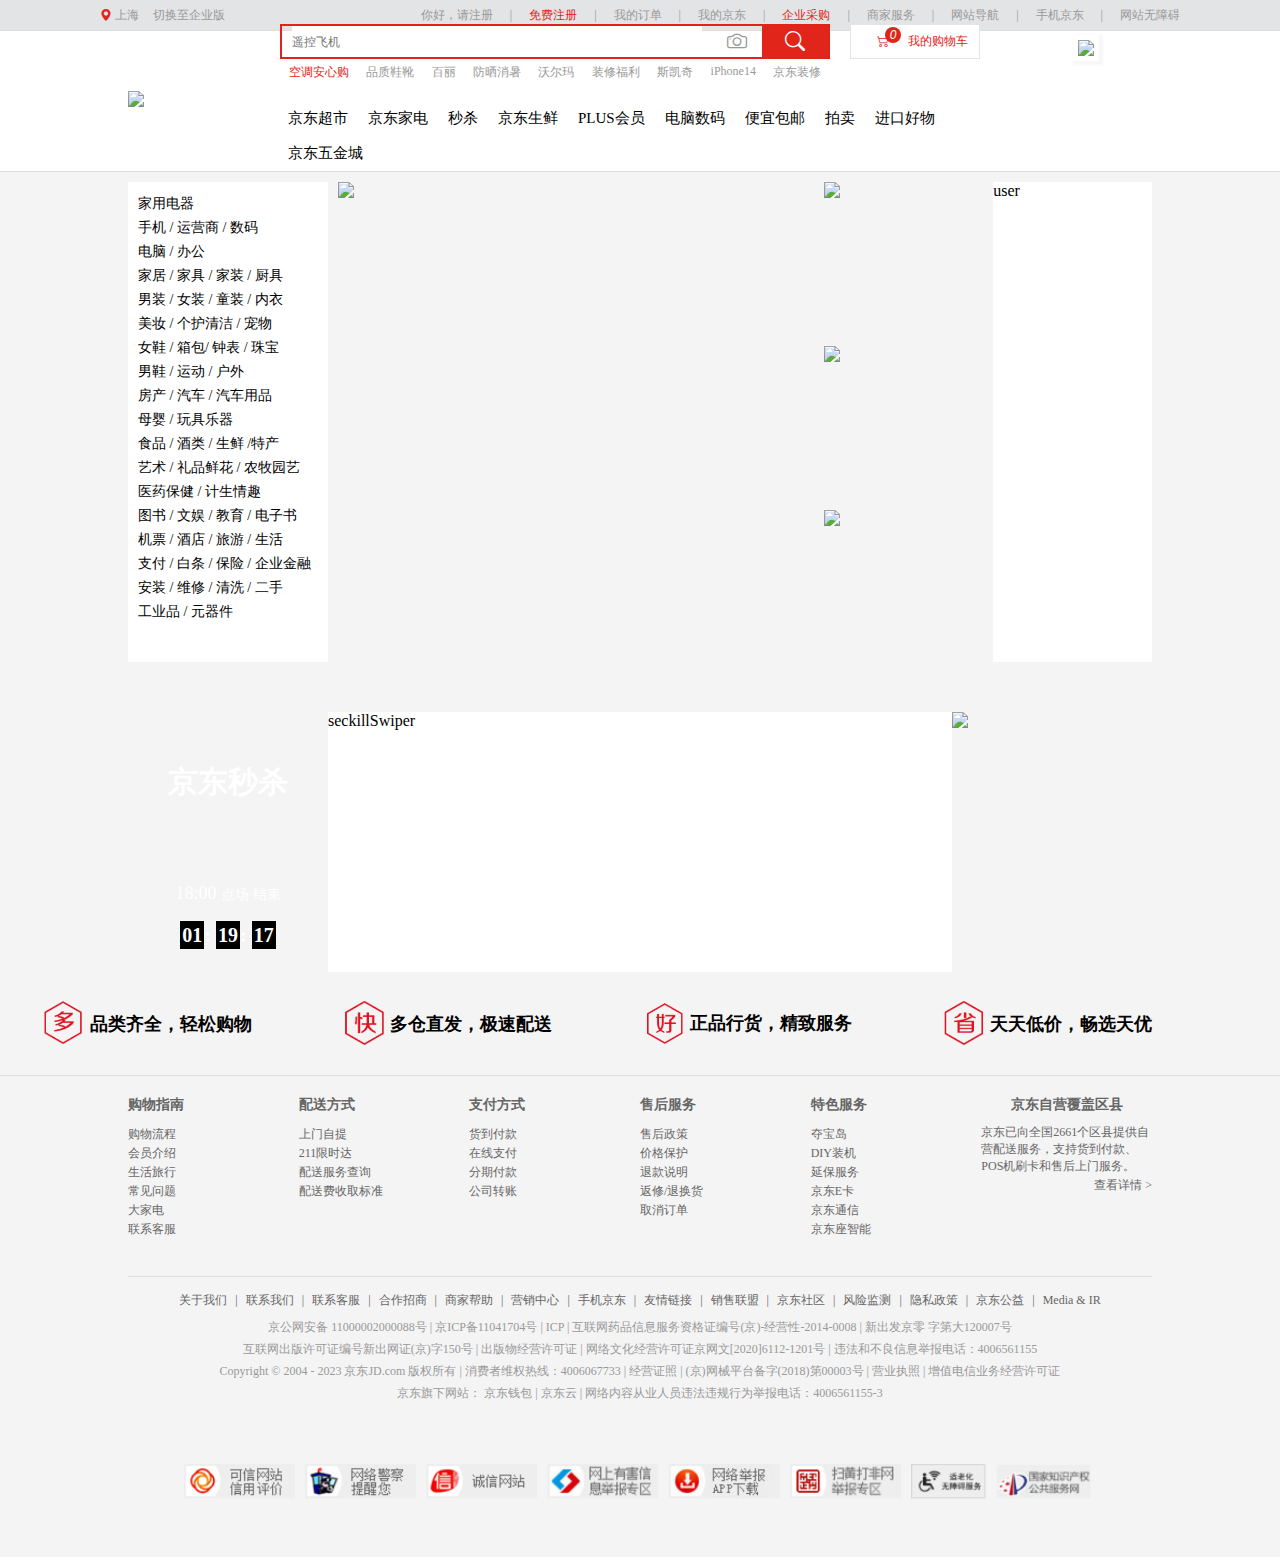
==== commit b945d1bd: "feat:JD秒杀" ====
--- a/JDindex/pages/index.html
+++ b/JDindex/pages/index.html
@@ -199,77 +199,100 @@
     </header>
 
     <!-- 主内容 -->
-    <main class="main">
-        <aside class="aside">
-            <ul class="menu">
-                <li><a href="#">家用电器</a></li>
-                <li>
-                    <a href="#">手机</a> / <a href="#">运营商</a> / <a href="#">数码</a></a>
-                </li>
-                <li><a href="#">电脑</a> / <a href="#">办公</a></li>
-                <li><a href="#">家居</a> / <a href="#">家具</a> / <a href="#">家装</a> / <a href="#">厨具</a></li>
-                <li><a href="#">男装</a> / <a href="#">女装</a> / <a href="#">童装</a> / <a href="#">内衣</a></li>
-                <li><a href="#">美妆</a> / <a href="#">个护清洁</a> / <a href="#">宠物</a></li>
-                <li><a href="#">女鞋</a> / <a href="#">箱包</a>/ <a href="#">钟表</a> / <a href="#">珠宝</a></li>
-                <li><a href="#">男鞋</a> / <a href="#">运动</a> / <a href="#">户外</a></li>
-                <li><a href="#">房产</a> / <a href="#">汽车</a> / <a href="#">汽车用品</a></li>
-                <li><a href="#">母婴</a> / <a href="#">玩具乐器</a></li>
-                <li><a href="#">食品</a> / <a href="#">酒类</a> / <a href="#">生鲜</a> /<a href="#">特产</a></li>
-                <li><a href="#">艺术</a> / <a href="#">礼品鲜花</a> / <a href="#">农牧园艺</a></li>
-                <li><a href="#">医药保健</a> / <a href="#">计生情趣</a></li>
-                <li><a href="#">图书</a> / <a href="#">文娱</a> / <a href="#">教育</a> / <a href="#">电子书</a></li>
-                <li><a href="#">机票</a> / <a href="#">酒店</a> / <a href="#">旅游</a> / <a href="#">生活</a></li>
-                <li><a href="#">支付</a> / <a href="#">白条</a> / <a href="#">保险</a> / <a href="#">企业金融</a></li>
-                <li><a href="#">安装</a> / <a href="#">维修</a> / <a href="#">清洗</a> / <a href="#">二手</a></li>
-                <li><a href="#">工业品</a> / <a href="#">元器件</a></li>
-            </ul>
-        </aside>
-        <div class="swiper">
-            <img class="img-slide img1"
-                src="https://img11.360buyimg.com/pop/s1180x940_jfs/t1/171530/24/38211/96501/64c0dd9dFf6c832d1/d172e802c895c896.jpg.webp">
-            <img class="img-slide img2" hidden
-                src="https://img14.360buyimg.com/pop/s1180x940_jfs/t1/32854/18/16163/50520/62c54de6E27c06b8c/2e8d9897aa97f678.jpg.webp">
-            <img class="img-slide img3" hidden
-                src="https://imgcps.jd.com/ling-cubic/ling4/lab/amZzL3QxLzE3MTI1My8xOC8xMjE2MS81NjI2My82MDRiNTE3MkU1N2I1MzkwOS8wMDU5MDI1Mzg5MjM5Y2Q4LnBuZw/5Lqs6YCJ5aW96LSn/5L2g5YC85b6X5oul5pyJ/1635186555848314882/cr/s/q.jpg">
-            <img class="img-slide img4" hidden
-                src="https://imgcps.jd.com/img-cubic/creative_server_cia_jdcloud/v2/2000368/100022074522/FocusFullshop/[base64]/cr/s/q.jpg">
-            <img class="img-slide img5" hidden
-                src="https://imgcps.jd.com/ling-cubic/ling4/lab/amZzL3QxLzIwNTc5OC8zMS8yNjQzOS8xMDYzODAvNjMxOTI2YWFFMWZhNWEwZWIvNjBhNjAzNmU0NTZhYjNmYi5wbmc/5Lqs6YCJ5aW96LSn/5L2g5YC85b6X5oul5pyJ/1635189098729897986/cr/s/q.jpg">
-            <img class="img-slide img6" hidden
-                src="https://imgcps.jd.com/ling-cubic/ling4/lab/amZzL3QxLzExNjUxNS8xMi8zNzc3My80OTA0MzcvNjQzZTAyM2NGMTExY2M2MTQvMDJjODQwZjUzYTEwYjQ2OC5wbmc/5Lqs6YCJ5aW96LSn/5L2g5YC85b6X5oul5pyJ/1635188247780728834/cr/s/q.jpg">
-            <img class="img-slide img7" hidden
-                src="https://imgcps.jd.com/ling-cubic/ling4/lab/amZzL3QxLzExNjMwOC8yOC8zMzMxLzEyNTY5MS81ZWE2ZDgxOEUwOTIwZjE5Mi9jYTBlZjJlOWNiMjA5MTI2LnBuZw/5Lqs6YCJ5aW96LSn/5L2g5YC85b6X5oul5pyJ/1635183142485970946/cr/s/q.jpg">
-            <img class="img-slide img8" hidden
-                src="https://imgcps.jd.com/img-cubic/creative_server_cia_jdcloud/v2/2000367/100030974552/FocusFullshop/[base64]/cr/s/q.jpg">
-        </div>
-        <div class="recommend">
-            <div class="recommendItem">
-                <img class="img-group1"
-                    src="https://img13.360buyimg.com/babel/s380x300_jfs/t1/98422/16/35570/11164/63981a70E3ec084e9/1f328ec6ec7a0cf4.png.webp">
-                <img class="img-group2" hidden
-                    src="https://img14.360buyimg.com/babel/s380x300_jfs/t1/38284/34/21942/12366/6397f7b5E3ccf9286/3a61a76506df041f.png.webp">
-                <img class="img-group3" hidden
-                    src="https://img30.360buyimg.com/babel/s380x300_jfs/t1/140915/5/34908/24055/6412a356F108fa200/290f9eff61d43d8a.png.webp">
-            </div>
-            <div class="recommendItem">
-                <img class="img-group1"
-                    src="https://img14.360buyimg.com/babel/s380x300_jfs/t20260703/146032/30/37353/23626/64a3b37eFf2f6d46d/bb5a58d5e727ec60.jpg.webp">
-                <img class="img-group2" hidden
-                    src="https://img20.360buyimg.com/babel/s380x300_jfs/t1/105669/11/34729/8786/6397f54fE0d4760e8/77b33a3d024e576d.png.webp">
-                <img class="img-group3" hidden
-                    src="https://img30.360buyimg.com/babel/s380x300_jfs/t1/93288/22/23385/15463/6413c7d0F1129edb1/b0d5c950be585c71.jpg.webp">
-            </div>
-            <div class="recommendItem">
-                <img class="img-group1"
-                    src="https://img20.360buyimg.com/babel/s380x300_jfs/t1/14687/1/20692/8934/6412baf9F6dd061dc/b21b77e963e6ae5e.jpg.webp">
-                <img class="img-group2" hidden
-                    src="https://img30.360buyimg.com/babel/s380x300_jfs/t1/186923/20/30409/82150/6412e34eF1087fd0f/0511d308bf682c44.png.webp">
-                <img class="img-group3" hidden
-                    src="https://img14.360buyimg.com/da/s380x300_jfs/t1/112033/3/1130/52661/5e945acfEf3e2d842/1198f59695924dcb.png.webp">
-            </div>
-        </div>
-        <div class="user">user</div>
-
+    <main>        <!--  -->
+        <div class="main">
+            <aside class="aside">
+                <ul class="menu">
+                    <li><a href="#">家用电器</a></li>
+                    <li>
+                        <a href="#">手机</a> / <a href="#">运营商</a> / <a href="#">数码</a></a>
+                    </li>
+                    <li><a href="#">电脑</a> / <a href="#">办公</a></li>
+                    <li><a href="#">家居</a> / <a href="#">家具</a> / <a href="#">家装</a> / <a href="#">厨具</a></li>
+                    <li><a href="#">男装</a> / <a href="#">女装</a> / <a href="#">童装</a> / <a href="#">内衣</a></li>
+                    <li><a href="#">美妆</a> / <a href="#">个护清洁</a> / <a href="#">宠物</a></li>
+                    <li><a href="#">女鞋</a> / <a href="#">箱包</a>/ <a href="#">钟表</a> / <a href="#">珠宝</a></li>
+                    <li><a href="#">男鞋</a> / <a href="#">运动</a> / <a href="#">户外</a></li>
+                    <li><a href="#">房产</a> / <a href="#">汽车</a> / <a href="#">汽车用品</a></li>
+                    <li><a href="#">母婴</a> / <a href="#">玩具乐器</a></li>
+                    <li><a href="#">食品</a> / <a href="#">酒类</a> / <a href="#">生鲜</a> /<a href="#">特产</a></li>
+                    <li><a href="#">艺术</a> / <a href="#">礼品鲜花</a> / <a href="#">农牧园艺</a></li>
+                    <li><a href="#">医药保健</a> / <a href="#">计生情趣</a></li>
+                    <li><a href="#">图书</a> / <a href="#">文娱</a> / <a href="#">教育</a> / <a href="#">电子书</a></li>
+                    <li><a href="#">机票</a> / <a href="#">酒店</a> / <a href="#">旅游</a> / <a href="#">生活</a></li>
+                    <li><a href="#">支付</a> / <a href="#">白条</a> / <a href="#">保险</a> / <a href="#">企业金融</a></li>
+                    <li><a href="#">安装</a> / <a href="#">维修</a> / <a href="#">清洗</a> / <a href="#">二手</a></li>
+                    <li><a href="#">工业品</a> / <a href="#">元器件</a></li>
+                </ul>
+            </aside>
+            <div class="swiper">
+                <img class="img-slide img1"
+                    src="https://img11.360buyimg.com/pop/s1180x940_jfs/t1/171530/24/38211/96501/64c0dd9dFf6c832d1/d172e802c895c896.jpg.webp">
+                <img class="img-slide img2" hidden
+                    src="https://img14.360buyimg.com/pop/s1180x940_jfs/t1/32854/18/16163/50520/62c54de6E27c06b8c/2e8d9897aa97f678.jpg.webp">
+                <img class="img-slide img3" hidden
+                    src="https://imgcps.jd.com/ling-cubic/ling4/lab/amZzL3QxLzE3MTI1My8xOC8xMjE2MS81NjI2My82MDRiNTE3MkU1N2I1MzkwOS8wMDU5MDI1Mzg5MjM5Y2Q4LnBuZw/5Lqs6YCJ5aW96LSn/5L2g5YC85b6X5oul5pyJ/1635186555848314882/cr/s/q.jpg">
+                <img class="img-slide img4" hidden
+                    src="https://imgcps.jd.com/img-cubic/creative_server_cia_jdcloud/v2/2000368/100022074522/FocusFullshop/[base64]/cr/s/q.jpg">
+                <img class="img-slide img5" hidden
+                    src="https://imgcps.jd.com/ling-cubic/ling4/lab/amZzL3QxLzIwNTc5OC8zMS8yNjQzOS8xMDYzODAvNjMxOTI2YWFFMWZhNWEwZWIvNjBhNjAzNmU0NTZhYjNmYi5wbmc/5Lqs6YCJ5aW96LSn/5L2g5YC85b6X5oul5pyJ/1635189098729897986/cr/s/q.jpg">
+                <img class="img-slide img6" hidden
+                    src="https://imgcps.jd.com/ling-cubic/ling4/lab/amZzL3QxLzExNjUxNS8xMi8zNzc3My80OTA0MzcvNjQzZTAyM2NGMTExY2M2MTQvMDJjODQwZjUzYTEwYjQ2OC5wbmc/5Lqs6YCJ5aW96LSn/5L2g5YC85b6X5oul5pyJ/1635188247780728834/cr/s/q.jpg">
+                <img class="img-slide img7" hidden
+                    src="https://imgcps.jd.com/ling-cubic/ling4/lab/amZzL3QxLzExNjMwOC8yOC8zMzMxLzEyNTY5MS81ZWE2ZDgxOEUwOTIwZjE5Mi9jYTBlZjJlOWNiMjA5MTI2LnBuZw/5Lqs6YCJ5aW96LSn/5L2g5YC85b6X5oul5pyJ/1635183142485970946/cr/s/q.jpg">
+                <img class="img-slide img8" hidden
+                    src="https://imgcps.jd.com/img-cubic/creative_server_cia_jdcloud/v2/2000367/100030974552/FocusFullshop/[base64]/cr/s/q.jpg">
+            </div>
+            <div class="recommend">
+                <div class="recommendItem">
+                    <img class="img-group1"
+                        src="https://img13.360buyimg.com/babel/s380x300_jfs/t1/98422/16/35570/11164/63981a70E3ec084e9/1f328ec6ec7a0cf4.png.webp">
+                    <img class="img-group2" hidden
+                        src="https://img14.360buyimg.com/babel/s380x300_jfs/t1/38284/34/21942/12366/6397f7b5E3ccf9286/3a61a76506df041f.png.webp">
+                    <img class="img-group3" hidden
+                        src="https://img30.360buyimg.com/babel/s380x300_jfs/t1/140915/5/34908/24055/6412a356F108fa200/290f9eff61d43d8a.png.webp">
+                </div>
+                <div class="recommendItem">
+                    <img class="img-group1"
+                        src="https://img14.360buyimg.com/babel/s380x300_jfs/t20260703/146032/30/37353/23626/64a3b37eFf2f6d46d/bb5a58d5e727ec60.jpg.webp">
+                    <img class="img-group2" hidden
+                        src="https://img20.360buyimg.com/babel/s380x300_jfs/t1/105669/11/34729/8786/6397f54fE0d4760e8/77b33a3d024e576d.png.webp">
+                    <img class="img-group3" hidden
+                        src="https://img30.360buyimg.com/babel/s380x300_jfs/t1/93288/22/23385/15463/6413c7d0F1129edb1/b0d5c950be585c71.jpg.webp">
+                </div>
+                <div class="recommendItem">
+                    <img class="img-group1"
+                        src="https://img20.360buyimg.com/babel/s380x300_jfs/t1/14687/1/20692/8934/6412baf9F6dd061dc/b21b77e963e6ae5e.jpg.webp">
+                    <img class="img-group2" hidden
+                        src="https://img30.360buyimg.com/babel/s380x300_jfs/t1/186923/20/30409/82150/6412e34eF1087fd0f/0511d308bf682c44.png.webp">
+                    <img class="img-group3" hidden
+                        src="https://img14.360buyimg.com/da/s380x300_jfs/t1/112033/3/1130/52661/5e945acfEf3e2d842/1198f59695924dcb.png.webp">
+                </div>
+            </div>
+            <div class="user">user</div>
+        </div>
+        <!-- 秒杀 -->
+        <div class="seckill">
+            <div class="seckillTimer">
+                <div class="title">京东秒杀</div>
+                <div class="tips">18:00 <span style="font-size: 14px;">点场 结束</span></div> 
+                <div class="timer">
+                    <div class="hour clock">01</div>:
+                    <div class="min clock">19</div>:
+                    <div class="sec clock">17</div>
+                </div>
+            </div>
+            <div class="seckillSwiper">seckillSwiper</div>
+            <div class="seckillAdv">
+                <img style="max-width: 100%;" src="https://img12.360buyimg.com/imagetools/jfs/t1/87190/36/37711/18818/644a14e1Fafdfcf7b/2624d454c52ad04b.png">
+            </div>
+        </div>
+        <!-- <div class="channel">
+            <h3>频道广场</h3>
+        </div>
+        <div class="feeds">
+            <h3>为你推荐</h3>
+        </div> -->
     </main>
     <!-- 页脚 -->
     <footer class="footer">
--- a/JDindex/static/css/index.css
+++ b/JDindex/static/css/index.css
@@ -198,6 +198,7 @@
     height: 480px;
     width: 80%;
     margin: 10px auto;
+    margin-bottom: 50px;
     gap:10px;
 }
 
@@ -254,7 +255,57 @@
     flex: 1;
     background-color: #fff;
 }
-
+/* 秒杀 */
+.seckill{
+    display: flex;
+    /* justify-content: space-around; */
+    width:80%;
+    height: 260px;
+    margin:0 auto;
+}
+.seckill .seckillTimer{
+    width: 200px;
+    color:#fff;
+    background-image: url('https://storage.360buyimg.com/channel2022/jd_home/0.0.28/assets/img/4a15d8883775742e3efbb850ae14def7.png');
+}
+.seckill .seckillTimer .title{
+    font-size: 30px;
+    font-weight: bold;
+    text-align: center;
+    margin-top: 50px;
+    margin-bottom: 80px;
+}
+.seckill .seckillTimer .tips{
+    font-size: 18px;
+    text-align: center;
+    
+}
+.seckill .seckillTimer .timer{
+    font-size: 20px;
+    font-weight: bold;
+    text-align: center;
+    margin: 20px auto;
+    
+}
+.seckill .seckillTimer .timer .clock{
+    display: inline;
+    background-color: #000;
+    padding: 3px 2px;
+}
+.seckill .seckillSwiper{
+    flex:1;
+    background-color: #fff;
+} 
+.seckill .seckillAdv{
+    width: 200px;
+}
+/* 频道 */
+.channel{
+    display: flex;
+    width:80%;
+    height: 260px;
+    margin:0 auto;
+}
 /* footer */
 .footer .service{
     display: flex;
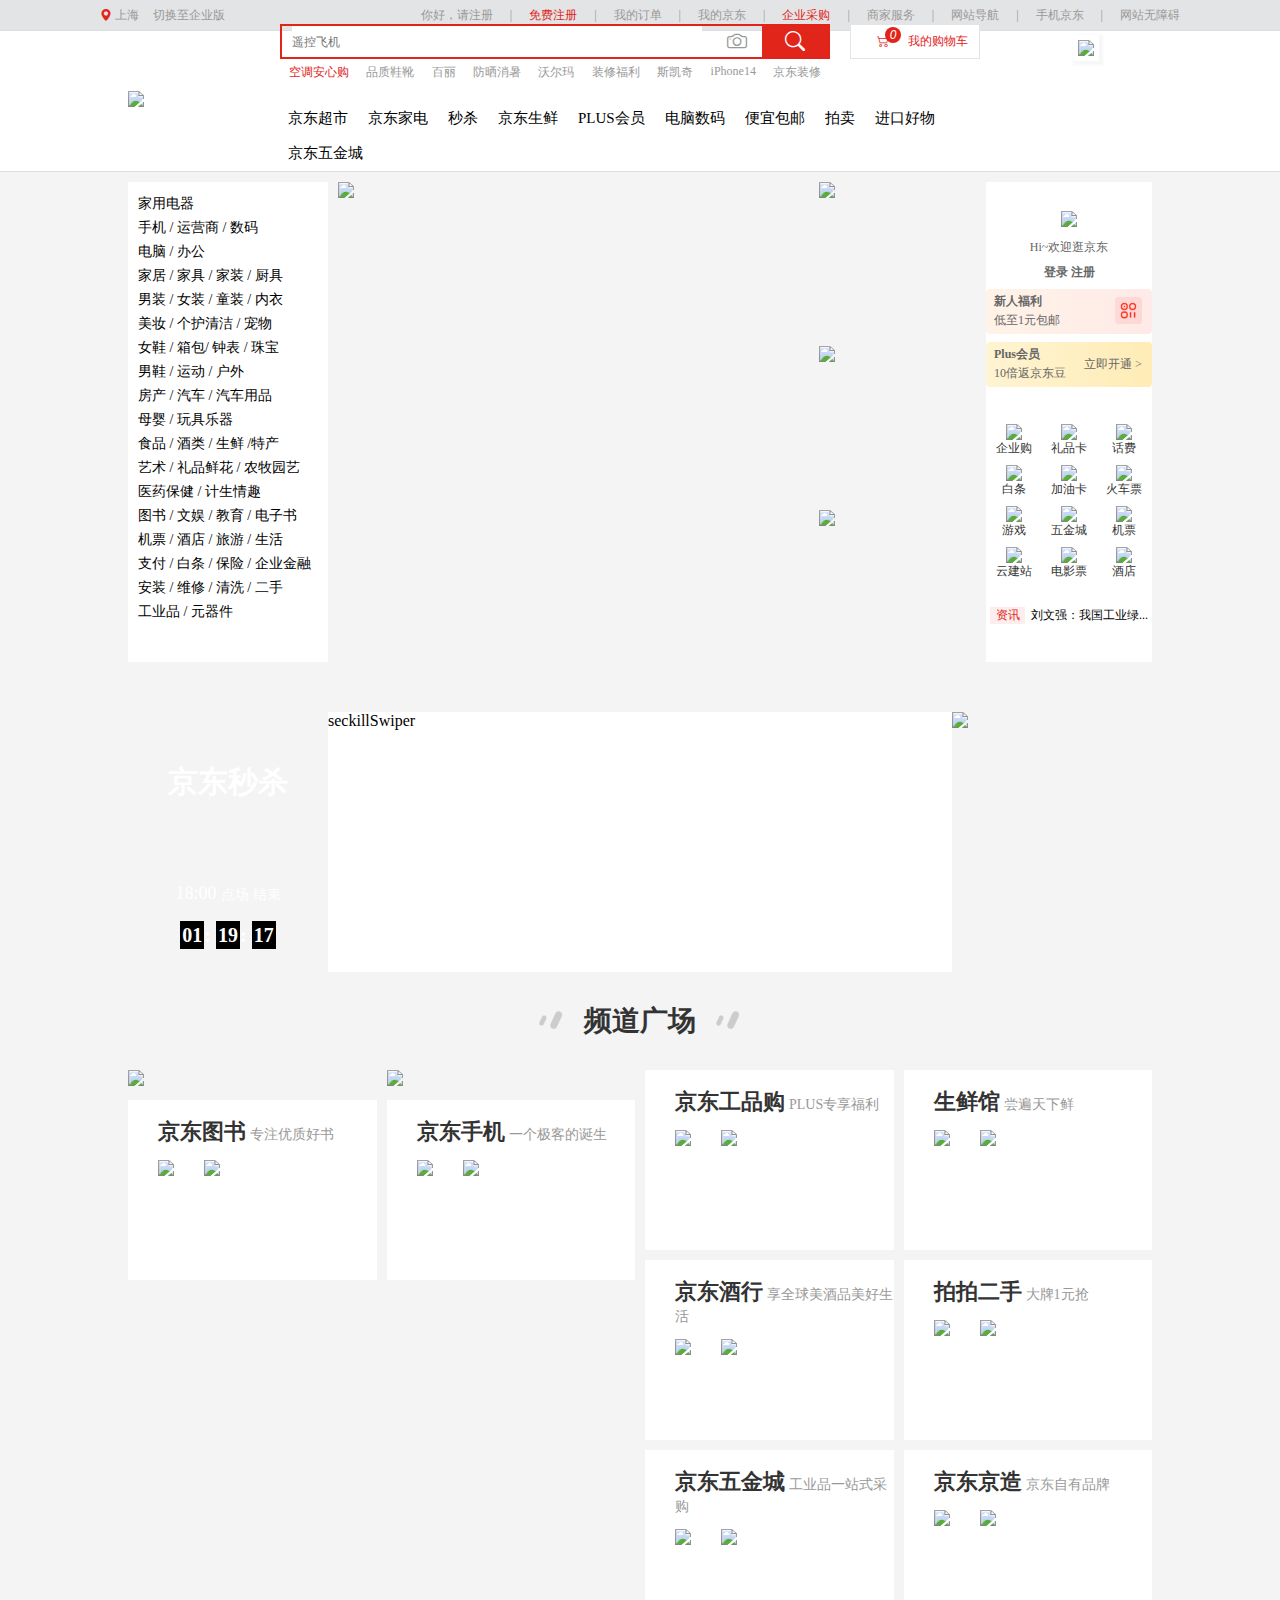
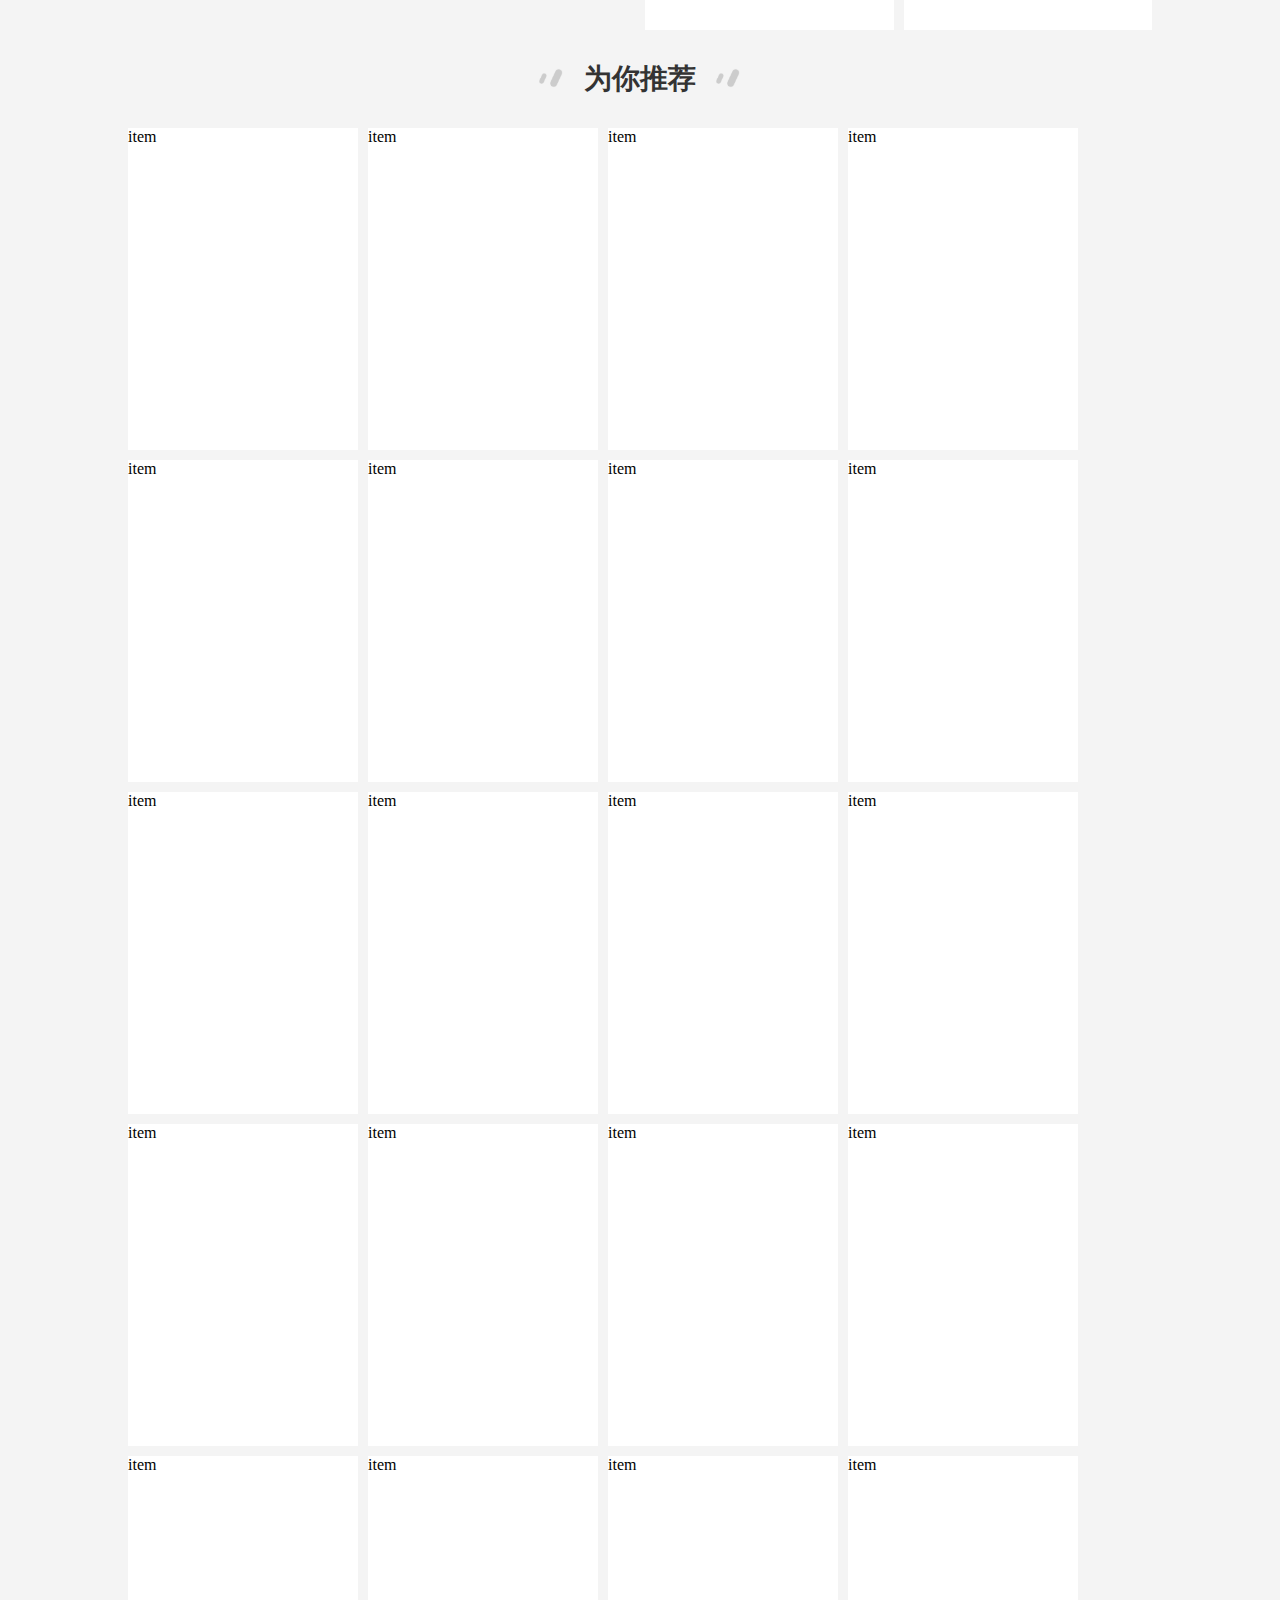
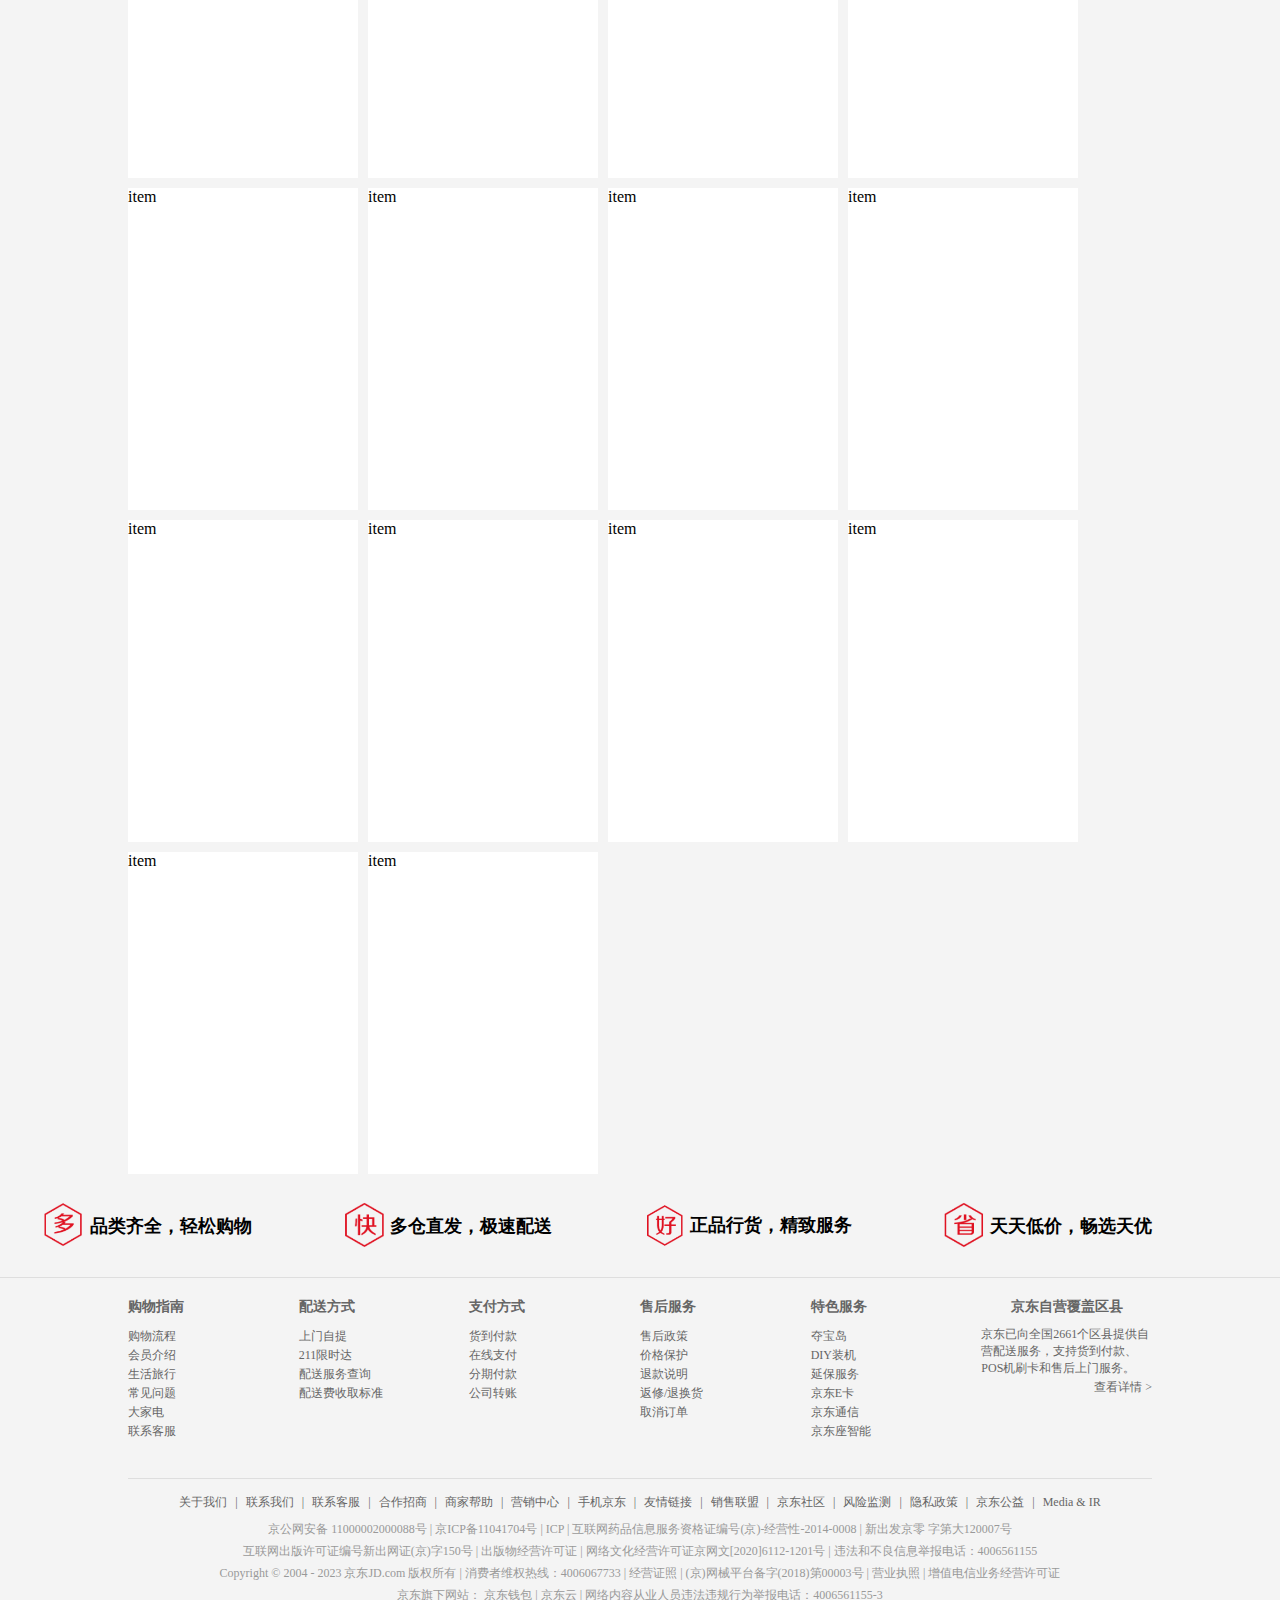
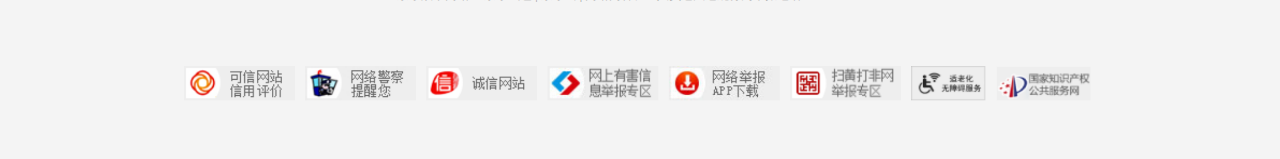
==== commit 5068208f: "feat:JD-频道广场" ====
--- a/JDindex/pages/index.html
+++ b/JDindex/pages/index.html
@@ -199,7 +199,7 @@
     </header>
 
     <!-- 主内容 -->
-    <main>        <!--  -->
+    <main> <!--  -->
         <div class="main">
             <aside class="aside">
                 <ul class="menu">
@@ -269,13 +269,113 @@
                         src="https://img14.360buyimg.com/da/s380x300_jfs/t1/112033/3/1130/52661/5e945acfEf3e2d842/1198f59695924dcb.png.webp">
                 </div>
             </div>
-            <div class="user">user</div>
+            <div class="user">
+                <div class="container">
+                    <div class="pic">
+                        <img style="max-width: 40px;"
+                            src="https://img14.360buyimg.com/imagetools/jfs/t1/66037/3/24346/9414/64b11b21F51d90361/8f015973cbb7de8d.png">
+                    </div>
+                    <div class="welcomeTile" style="width: 100%;">Hi~欢迎逛京东</div>
+                    <div class="login" style="font-weight: bolder;">
+                        <a href="#">登录</a>
+                        <a href="#">注册</a>
+                    </div>
+                    <div class="userRight">
+                        <div class="title">
+                            <strong>新人福利</strong>
+                            <span>低至1元包邮</span>
+                        </div>
+                        <div class="qrcode">
+                            <img src="../static/img/qrcode.png" style="max-width: 30px; margin: 0 auto;">
+                        </div>
+                    </div>
+
+                    <div class="plus">
+                        <div class="title">
+                            <strong>Plus会员</strong>
+                            <span>10倍返京东豆</span>
+                        </div>
+                        <div class="plusArray">
+                            <a href="#">立即开通 > </a>
+                        </div>
+                    </div>
+                </div>
+                <div class="service">
+                    <div class="item">
+                        <img class="img-hover"
+                            src="https://m.360buyimg.com/babel/jfs/t1/40738/20/14562/826/5d773a01E09eb8121/d6f3909618c6307a.png">
+                        <span>企业购</span>
+                    </div>
+                    <div class="item">
+                        <img
+                            src="https://m.360buyimg.com/babel/jfs/t1/57014/6/10297/815/5d773a07Ec7a61fc9/97917a2daa34be0f.png">
+                        <span>礼品卡</span>
+                    </div>
+                    <div class="item">
+                        <img
+                            src="https://m.360buyimg.com/babel/jfs/t1/64347/37/9953/720/5d7739a6Ef5f451d6/4e2bc2d96b0fbbec.png">
+                        <span>话费</span>
+                    </div>
+
+                    <div class="item">
+                        <img
+                            src="https://m.360buyimg.com/babel/jfs/t1/56296/3/10260/1443/5d7739f3E233abc53/e6976f3cb30c9a8a.png">
+                        <span>白条</span>
+                    </div>
+                    <div class="item">
+                        <img
+                            src="https://m.360buyimg.com/babel/jfs/t1/71890/14/9897/3048/5d7739ddE93eb94f8/f1f6dc5c207329f9.png">
+                        <span>加油卡</span>
+                    </div>
+                    <div class="item">
+                        <img
+                            src="https://m.360buyimg.com/babel/jfs/t1/45761/32/10307/1581/5d7739e2Ece4b6671/0004c1b85fbf7bde.png">
+                        <span>火车票</span>
+                    </div>
+
+                    <div class="item">
+                        <img
+                            src="https://m.360buyimg.com/babel/jfs/t1/141957/16/35147/3699/64b0e61dF726bcd44/016f82305167967a.png">
+                        <span>游戏</span>
+                    </div>
+                    <div class="item">
+                        <img
+                            src="https://m.360buyimg.com/babel/jfs/t1/9966/19/18575/2703/62fb7416E91849618/14a4b81a50f2a535.png">
+                        <span>五金城</span>
+                    </div>
+
+                    <div class="item">
+                        <img
+                            src="https://m.360buyimg.com/babel/jfs/t1/49654/24/10325/2901/5d7739caE0db5e87b/d9d908ad415a5265.png">
+                        <span>机票</span>
+                    </div>
+                    <div class="item">
+                        <img
+                            src="https://m.360buyimg.com/babel/jfs/t1/199328/36/31668/5055/6409d6eaF95b8c8bd/142ac4557cc71434.png">
+                        <span>云建站</span>
+                    </div>
+                    <div class="item">
+                        <img
+                            src="https://m.360buyimg.com/babel/jfs/t1/60778/37/9838/3066/5d7739faEd3b7dbb9/dd4d9ef7ce8fc169.png">
+                        <span>电影票</span>
+                    </div>
+                    <div class="item">
+                        <img
+                            src="https://m.360buyimg.com/babel/jfs/t1/52668/12/10399/979/5d7739d1Efd1b6a04/18668c963bf9d646.png">
+                        <span>酒店</span>
+                    </div>
+                </div>
+                <div class="news">
+                    <span class="title">资讯</span>
+                    <a class="text" href="#">刘文强：我国工业绿...</a>
+                </div>
+            </div>
         </div>
         <!-- 秒杀 -->
         <div class="seckill">
             <div class="seckillTimer">
                 <div class="title">京东秒杀</div>
-                <div class="tips">18:00 <span style="font-size: 14px;">点场 结束</span></div> 
+                <div class="tips">18:00 <span style="font-size: 14px;">点场 结束</span></div>
                 <div class="timer">
                     <div class="hour clock">01</div>:
                     <div class="min clock">19</div>:
@@ -284,15 +384,160 @@
             </div>
             <div class="seckillSwiper">seckillSwiper</div>
             <div class="seckillAdv">
-                <img style="max-width: 100%;" src="https://img12.360buyimg.com/imagetools/jfs/t1/87190/36/37711/18818/644a14e1Fafdfcf7b/2624d454c52ad04b.png">
-            </div>
-        </div>
-        <!-- <div class="channel">
-            <h3>频道广场</h3>
-        </div>
-        <div class="feeds">
-            <h3>为你推荐</h3>
-        </div> -->
+                <img style="max-width: 100%;"
+                    src="https://img12.360buyimg.com/imagetools/jfs/t1/87190/36/37711/18818/644a14e1Fafdfcf7b/2624d454c52ad04b.png">
+            </div>
+        </div>
+        <div class="centerTitle">
+            <img src="../static/img/icon.png">
+            <h3 class="title">频道广场</h3>
+            <img src="../static/img/icon.png">
+        </div>
+
+        <div class="channel">
+            <div class="channelItem">
+                <div class="advPost">
+                    <img
+                        src="https://img30.360buyimg.com/babel/s580x740_jfs/t20260319/72506/38/21991/18930/6417b403Ff13317bf/9b2df8fac5fa8b06.png!cc_290x370.webp">
+                </div>
+                <div class="item">
+                    <div class="title">
+                        <span class="name">京东图书</span>
+                        <span class="subname"> 专注优质好书</span>
+                    </div>
+                    <div class="infoImg">
+                        <img src="https://img12.360buyimg.com/img/s200x200_jfs/t1/167563/33/13613/47165/60541984E96e51a86/ed0dbe8339c0399a.jpg!cc_100x100.avif">
+                        <img src="https://img11.360buyimg.com/img/s200x200_jfs/t1/191861/14/23219/125503/625fb17cE36ee0544/a43be2511cbea231.jpg!cc_100x100.avif">
+                    </div>
+                </div>
+            </div>
+            <div class="channelItem">
+                <div class="advPost">
+                    <img
+                        src="https://img20.360buyimg.com/babel/s580x740_jfs/t1/61765/22/23208/26498/6398130dEf8997877/f09f3f45f4cf89c8.png!cc_290x370.webp">
+                </div>
+                <div class="item">
+                    <div class="title">
+                        <span class="name">京东手机</span>
+                        <span class="subname"> 一个极客的诞生</span>
+                    </div>
+                    <div class="infoImg">
+                        <img src="https://img13.360buyimg.com/img/s200x200_jfs/t1/92199/4/35860/60423/64c79260Fe9164def/74957e35440723e9.jpg!cc_100x100.avif">
+                        <img src="https://img11.360buyimg.com/img/s200x200_jfs/t1/171996/24/36048/59764/6492a752F3f245ad3/14f9a80a187bb7ba.jpg!cc_100x100.avif">
+                    </div>
+                </div>
+            </div>
+            <div class="channelItem">
+                <div class="item">
+                    <div class="title">
+                        <span class="name">京东工品购</span>
+                        <span class="subname"> PLUS专享福利</span>
+                    </div>
+                    <div class="infoImg">
+                        <img src="https://img11.360buyimg.com/img/s200x200_jfs/t1/171996/24/36048/59764/6492a752F3f245ad3/14f9a80a187bb7ba.jpg!cc_100x100.avif">
+                        <img src="https://img20.360buyimg.com/img/s200x200_jfs/t1/77587/19/17415/85646/60f77b55E8a2e7d9c/49f451bcbb3232a9.jpg!cc_100x100.avif">
+                    </div>
+                </div>
+                <div class="item">
+                    <div class="title">
+                        <span class="name">京东酒行</span>
+                        <span class="subname"> 享全球美酒品美好生活</span>
+                    </div>
+                    <div class="infoImg">
+                        <img src="https://img10.360buyimg.com/img/s200x200_jfs/t1/37783/19/37/156751/5cac4be9Ef79e6989/34ba07c16ccdf0a0.jpg!cc_100x100.avif">
+                        <img src="https://img13.360buyimg.com/img/s200x200_jfs/t1/11002/16/2281/66103/5c1230caE14b4f44a/907912009e57d077.jpg!cc_100x100.avif">
+                    </div>
+                </div>
+                <div class="item">
+                    <div class="title">
+                        <span class="name">京东五金城</span>
+                        <span class="subname"> 工业品一站式采购</span>
+                    </div>
+                    <div class="infoImg">
+                        <img src="https://img30.360buyimg.com/img/s200x200_jfs/t1/91981/1/41511/72149/64c333e9F758186fd/aff40a7e8d41fadf.jpg!cc_100x100.avif">
+                        <img src="https://img10.360buyimg.com/img/s200x200_jfs/t1/210581/33/29666/111936/63dca070F4b17763b/11c6c8b21978c41e.jpg!cc_100x100.avif">
+                    </div>
+                </div>
+            </div>
+            <div class="channelItem">
+                <div class="item">
+                    <div class="title">
+                        <span class="name">生鲜馆</span>
+                        <span class="subname"> 尝遍天下鲜</span>
+                    </div>
+                    <div class="infoImg">
+                        <img src="https://img20.360buyimg.com/img/s200x200_jfs/t1/118986/35/24843/302671/6286176aE7b97f9f0/41979d5f82c2ffac.jpg!cc_100x100.avif">
+                        <img src="https://img14.360buyimg.com/img/s200x200_jfs/t1/185394/28/4702/397681/60a33abfE8b7b9c3b/7288c261d6ab48aa.jpg!cc_100x100.avif">
+                    </div>
+                </div>
+                <div class="item">
+                    <div class="title">
+                        <span class="name">拍拍二手</span>
+                        <span class="subname"> 大牌1元抢</span>
+                    </div>
+                    <div class="infoImg">
+                        <img src="https://img30.360buyimg.com/img/s200x200_jfs/t1/91981/1/41511/72149/64c333e9F758186fd/aff40a7e8d41fadf.jpg!cc_100x100.avif">
+                        <img src="https://img20.360buyimg.com/img/s200x200_jfs/t1/148592/7/37948/77525/64ca059aF335a90a1/b8727cbbc0e826c3.jpg!cc_100x100.avif">
+                    </div>
+                </div>
+                <div class="item">
+                    <div class="title">
+                        <span class="name">京东京造</span>
+                        <span class="subname"> 京东自有品牌</span>
+                    </div>
+                    <div class="infoImg">
+                        <img src="https://img30.360buyimg.com/img/s200x200_jfs/t1/114780/34/35197/117328/64ca2aa4F73f5171c/5c45c11a495a710f.jpg!cc_100x100.avif">
+                        <img src="https://img30.360buyimg.com/img/s200x200_jfs/t1/114780/34/35197/117328/64ca2aa4F73f5171c/5c45c11a495a710f.jpg!cc_100x100.avif">
+                    </div>
+                </div>
+            </div>
+        </div>
+        <div class="centerTitle">
+            <img src="../static/img/icon.png">
+            <h3 class="title">为你推荐</h3>
+            <img src="../static/img/icon.png">
+        </div>
+        <div class="feedsTitle"></div>
+
+        <div class="feedsContainer">
+            
+            <div class="item">item</div>
+            <div class="item">item</div>
+            <div class="item">item</div>
+            <div class="item">item</div>
+            <div class="item">item</div>
+
+            <div class="item">item</div>
+            <div class="item">item</div>
+            <div class="item">item</div>
+            <div class="item">item</div>
+            <div class="item">item</div>
+
+            <div class="item">item</div>
+            <div class="item">item</div>
+            <div class="item">item</div>
+            <div class="item">item</div>
+            <div class="item">item</div>
+
+            <div class="item">item</div>
+            <div class="item">item</div>
+            <div class="item">item</div>
+            <div class="item">item</div>
+            <div class="item">item</div>
+
+            <div class="item">item</div>
+            <div class="item">item</div>
+            <div class="item">item</div>
+            <div class="item">item</div>
+            <div class="item">item</div>
+
+            <div class="item">item</div>
+            <div class="item">item</div>
+            <div class="item">item</div>
+            <div class="item">item</div>
+            <div class="item">item</div>
+        </div>
+
     </main>
     <!-- 页脚 -->
     <footer class="footer">
@@ -314,7 +559,7 @@
                 <span class="title">天天低价，畅选天优</span>
             </div>
         </div>
-        <div class="help"> 
+        <div class="help">
             <div class="item">
                 <h5>购物指南</h5>
                 <ul>
@@ -376,71 +621,71 @@
         <div class="copyright">
             <p class="nav">
                 <a href="#">关于我们 </a>
-                | 
+                |
                 <a href="#">联系我们 </a>
-                | 
-                <a href="#">联系客服</a> 
-                | 
+                |
+                <a href="#">联系客服</a>
+                |
                 <a href="#">合作招商 </a>
-                | 
-                <a href="#">商家帮助</a> 
-                | 
-                <a href="#">营销中心</a> 
-                | 
-                <a href="#">手机京东</a> 
-                | 
-                <a href="#">友情链接</a> 
-                | 
+                |
+                <a href="#">商家帮助</a>
+                |
+                <a href="#">营销中心</a>
+                |
+                <a href="#">手机京东</a>
+                |
+                <a href="#">友情链接</a>
+                |
                 <a href="#">销售联盟 </a>
-                | 
-                <a href="#">京东社区</a> 
-                | 
-                <a href="#">风险监测</a> 
-                | 
+                |
+                <a href="#">京东社区</a>
+                |
+                <a href="#">风险监测</a>
+                |
                 <a href="#">隐私政策 </a>
-                | 
+                |
                 <a href="#">京东公益 </a>
-                | 
+                |
                 <a href="#">Media & IR</a>
             </p>
             <p class="content">
-                <a href="#">京公网安备 11000002000088号</a> 
-                | 
-                <a href="#">京ICP备11041704号</a> 
-                | 
-                ICP 
-                | 
-                <a href="#">互联网药品信息服务资格证编号(京)-经营性-2014-0008</a> 
-                | 
+                <a href="#">京公网安备 11000002000088号</a>
+                |
+                <a href="#">京ICP备11041704号</a>
+                |
+                ICP
+                |
+                <a href="#">互联网药品信息服务资格证编号(京)-经营性-2014-0008</a>
+                |
                 <a href="#">新出发京零 字第大120007号</a>
             </p>
             <p class="content">
                 <a href="#">互联网出版许可证编号新出网证(京)字150号 </a>
-                | 
+                |
                 <a href="#">出版物经营许可证 </a>
-                | 
-                <a href="#">网络文化经营许可证京网文[2020]6112-1201号</a> 
-                | 
+                |
+                <a href="#">网络文化经营许可证京网文[2020]6112-1201号</a>
+                |
                 <a href="#">违法和不良信息举报电话：4006561155</a>
             </p>
             <p class="content">
-                <a href="#">Copyright © 2004 - 2023  京东JD.com 版权所有 </a>
-                | 
-                <a href="#">消费者维权热线：4006067733</a> 
-                | 
+                <a href="#">Copyright © 2004 - 2023 京东JD.com 版权所有 </a>
+                |
+                <a href="#">消费者维权热线：4006067733</a>
+                |
                 <a href="#">经营证照 </a>
-                | 
+                |
                 <a href="#">(京)网械平台备字(2018)第00003号 </a>
-                | 
-                <a href="#">营业执照</a> 
-                | 
+                |
+                <a href="#">营业执照</a>
+                |
                 <a href="#">增值电信业务经营许可证</a>
             </p>
             <p class="content">
                 <a href="#">京东旗下网站： 京东钱包 </a>
-                | 
+                |
                 <a href="#">京东云 </a>
-                | 
+                |
                 <a href="#">网络内容从业人员违法违规行为举报电话：4006561155-3</a>
             </p>
             <img src="../static/img/copyright.png">
--- a/JDindex/static/css/index.css
+++ b/JDindex/static/css/index.css
@@ -252,9 +252,102 @@
 
 
 .main .user{
+    display: flex;
+    flex-wrap: wrap;
+    justify-content: center;
+    align-items: center;
     flex: 1;
     background-color: #fff;
 }
+.main .user .container{
+    display: flex;
+    flex-wrap: wrap;
+    gap: 8px;
+    justify-content: center;
+    align-items: center;
+    width:100%;
+    text-align: center;
+    font-size: 12px;
+    color:#666;
+    margin-top: 10px;
+}
+.main .user .container .userRight{
+    width: 166px;
+    height: 45px;
+    background: linear-gradient(269.9deg,#FEEAE8 .09%,#FFF3E7 99.91%);
+    border-radius: 4px;
+    text-align: left;
+    display: flex;
+    justify-content: center;
+    align-items: center;
+    /* padding: auto 8px; */
+}
+.main .user .container .userRight .title{
+    flex:1;
+    display: flex;
+    flex-direction: column;
+    gap:2px;
+    margin-left:8px;
+}
+.main .user .container .userRight .qrcode{
+    width: 30px;
+    margin-right:8px;
+    margin-top: 4px;
+}
+.main .user .container .plus{
+    width: 166px;
+    height: 45px;
+    border-radius: 4px;
+    background: linear-gradient(90deg,#FFF4D2,#FFECB6);
+    text-align: left;
+    display: flex;
+    justify-content: center;
+    align-items: center;
+}
+.main .user .container .plus .title{
+    width: 90px;
+    display: flex;
+    flex-direction: column;
+    gap:2px;
+    margin-left:8px;
+}
+.main .user .container .plus .plusArray{
+    flex:1;
+
+}
+.main .user .service{
+    display: flex;
+    flex-wrap:wrap;
+    justify-content: center;
+    align-items: center;
+
+}
+.main .user .service .item{
+    width: 33.3%;
+    display: flex;
+    flex-direction: column;
+    justify-content: center;
+    align-items: center;
+    font-size: 12px;
+    color: #333;
+    margin-bottom: 8px;
+}
+.main .user .service .item img{
+    max-width: 28px;
+}
+.main .user .news{
+    font-size: 12px;
+    align-self: flex-start;
+}
+.main .user .news .title{
+    display: inline-block;
+    color:#e1251b;
+    width:35px;
+    background-color: rgba(225,37,27,.08);
+    text-align: center;
+    margin-right:3px;
+}
+
 /* 秒杀 */
 .seckill{
     display: flex;
@@ -300,11 +393,69 @@
     width: 200px;
 }
 /* 频道 */
+.centerTitle{
+    display: flex;
+    justify-content: center;
+    align-items: center;
+    margin: 30px auto;
+} 
+.centerTitle img{
+    max-width: 35px;
+}
+.centerTitle .title{
+    font-size: 28px;
+    color: #333;
+    margin: auto 15px;
+}
 .channel{
     display: flex;
     width:80%;
-    height: 260px;
     margin:0 auto;
+    gap: 10px;
+}
+.channel .channelItem{
+    width:290px;
+    display: flex;
+    flex-direction: column;
+    gap: 10px;
+}
+.channel .channelItem .item{
+    height: 180px;
+    background-color: #fff;
+}
+.channel .channelItem .item .title{
+    margin:17px 0px 13px 30px;
+}
+.channel .channelItem .item .title .name{
+    font-size: 22px;
+    font-weight: 700;
+    color:#333;
+}
+.channel .channelItem .item .title .subname{
+    font-size: 14px;
+    color:#999;
+}
+.channel .channelItem .item .infoImg{
+    display: flex;
+    max-width: 100px;
+    gap:30px;
+    margin-left: 30px;
+}
+
+/* 为你推荐 */
+.feedsContainer{
+    display: flex;
+    flex-wrap: wrap;
+    width:80%;
+    margin:0 auto;
+    gap: 10px;
+    /* justify-content: center;
+    align-items: center; */
+}
+.feedsContainer .item{
+    width:230px;
+    height:322px;
+    background-color: #fff;
 }
 /* footer */
 .footer .service{
@@ -380,3 +531,4 @@
     max-height: 50px;
     margin: 50px 0px;
 }
+
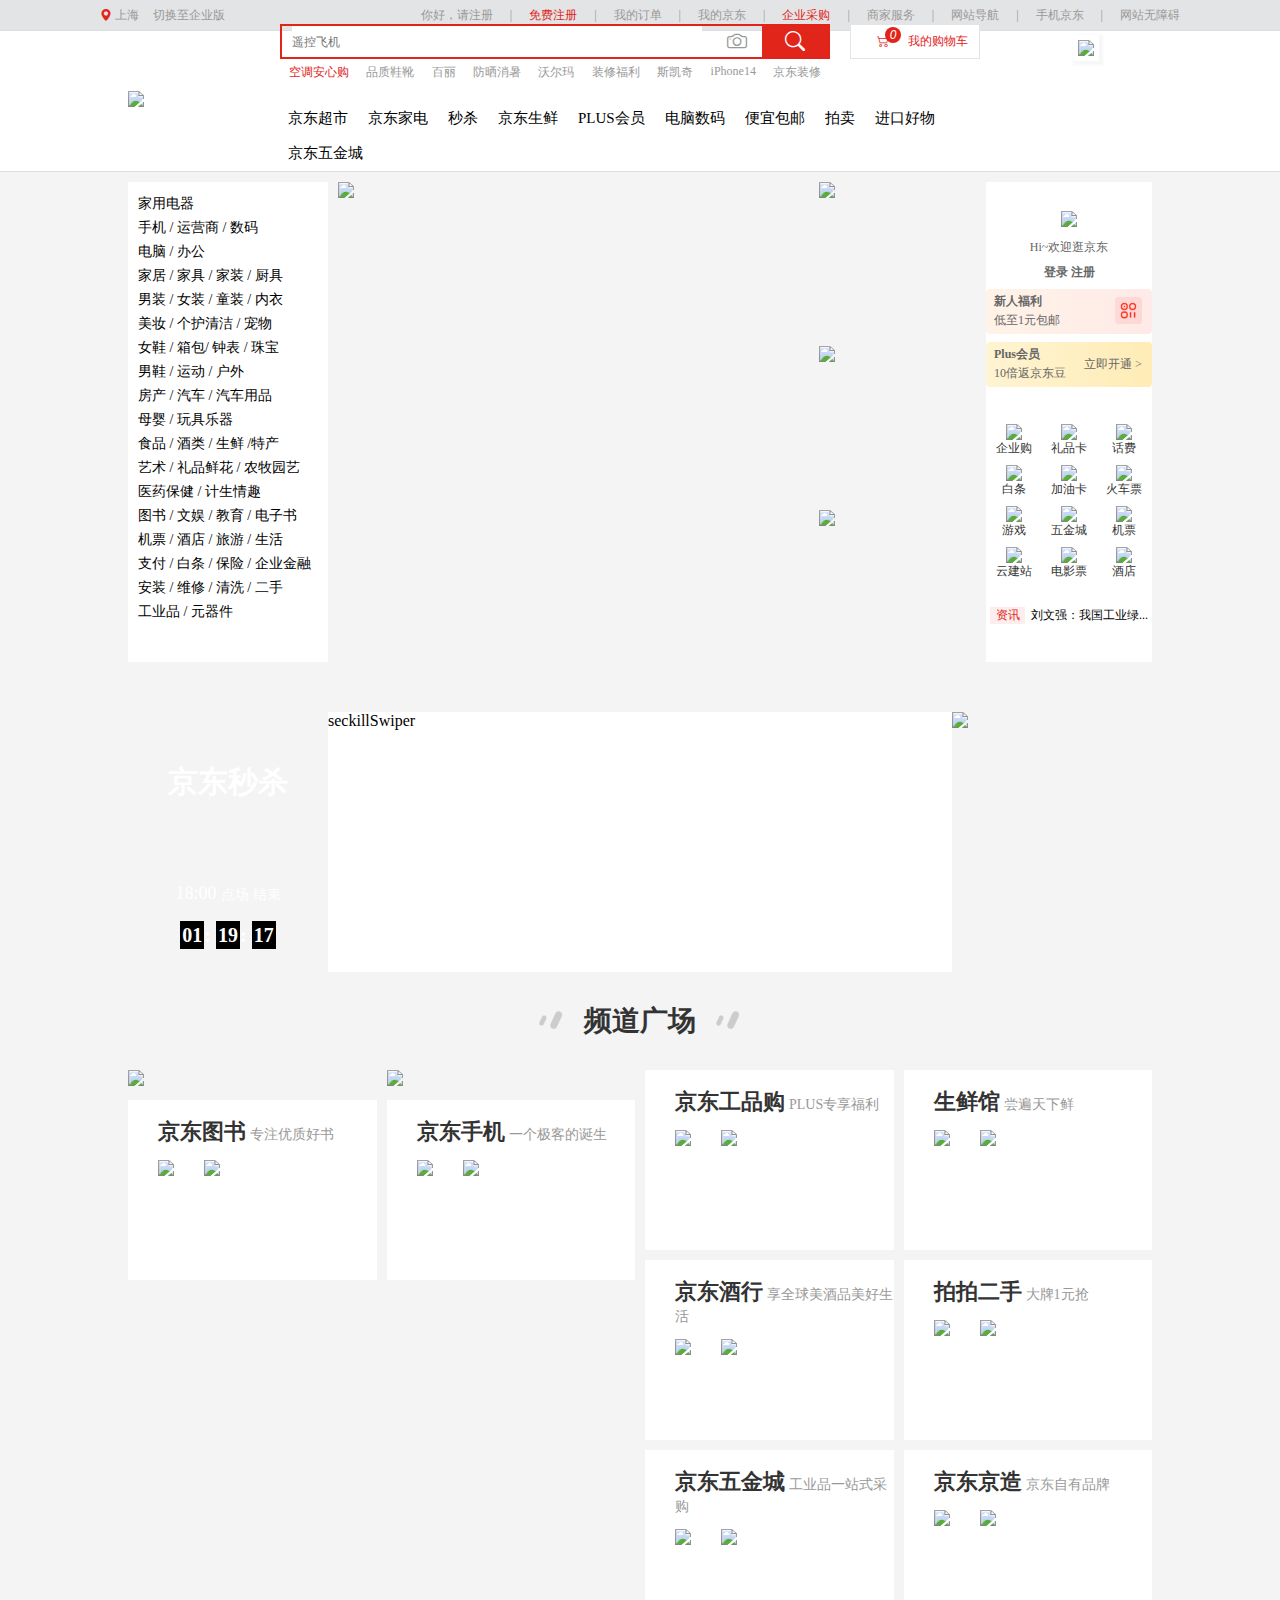
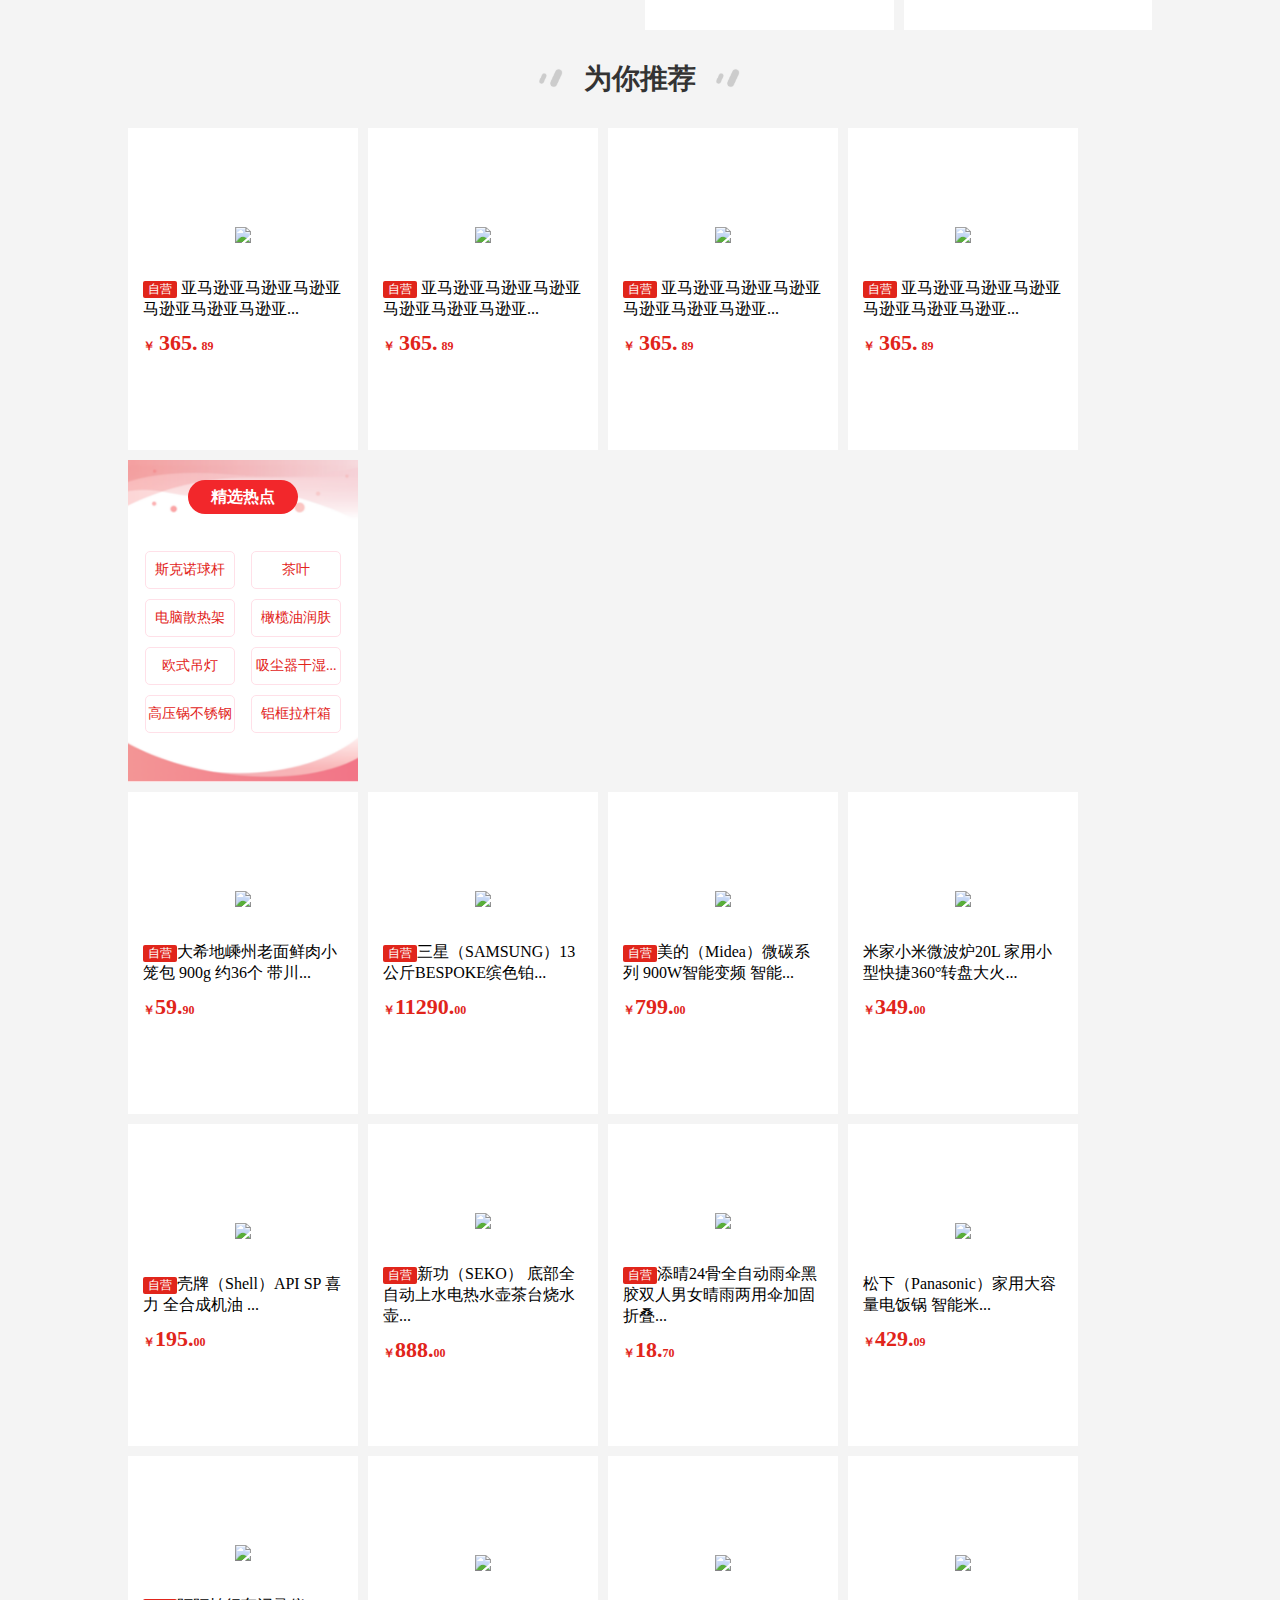
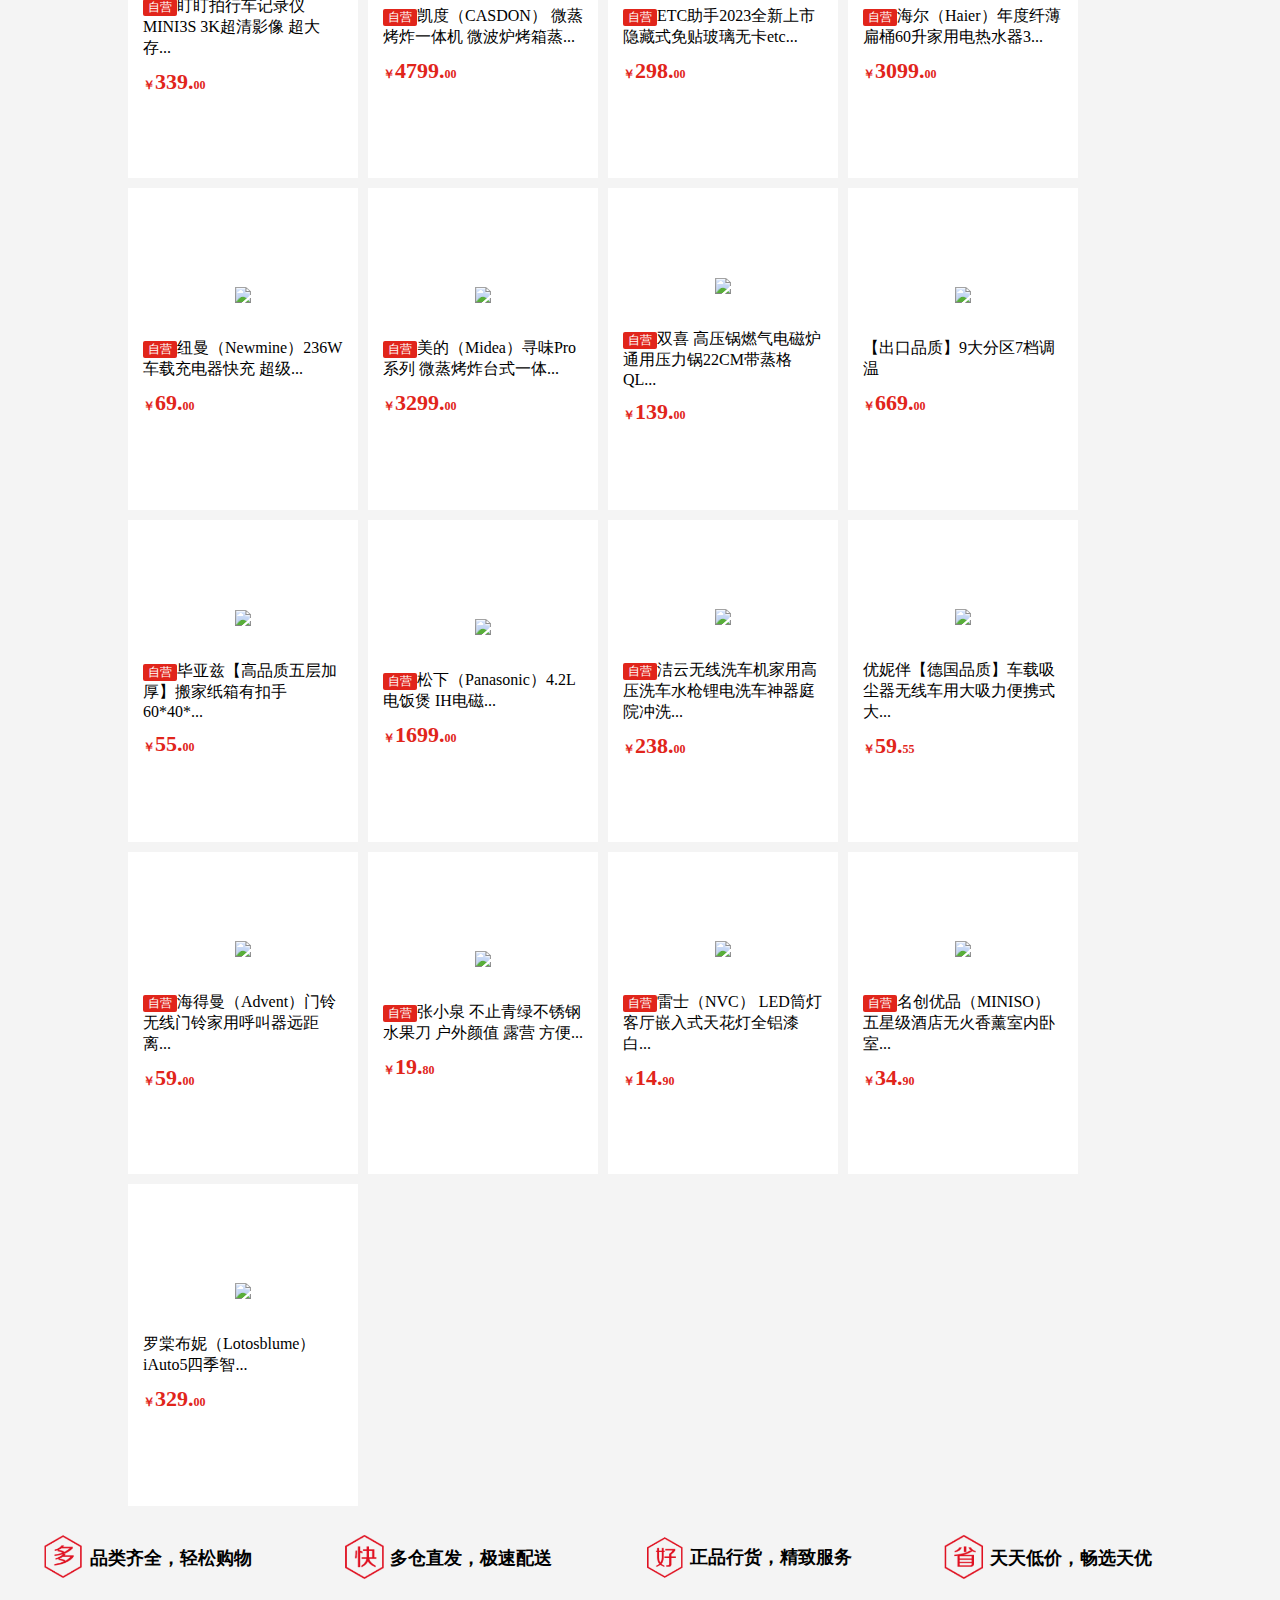
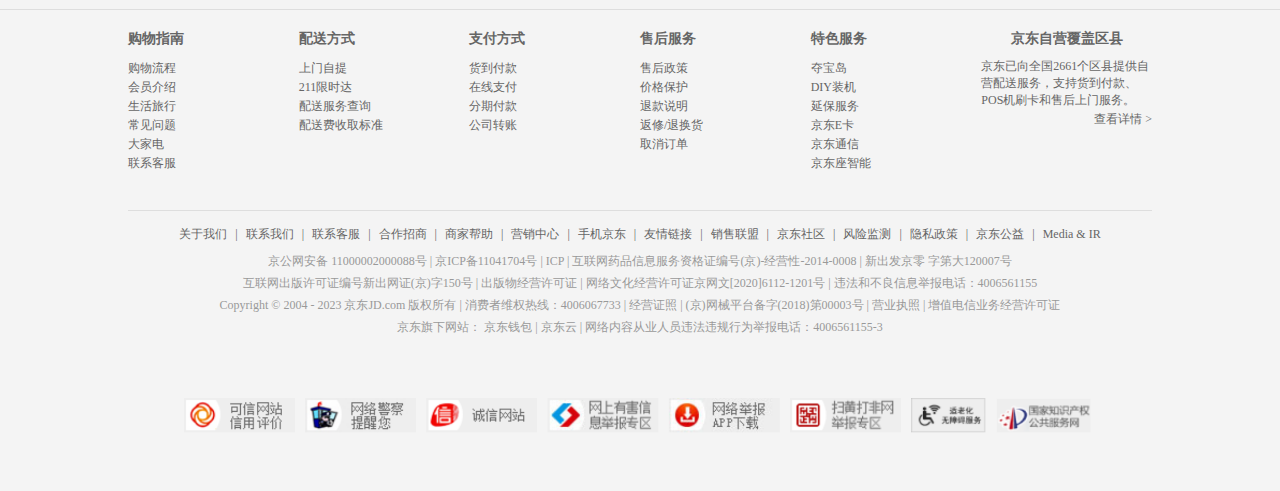
==== commit 1111e2ea: "feat:JD首页为你推荐，循环生成dom" ====
--- a/JDindex/pages/index.html
+++ b/JDindex/pages/index.html
@@ -406,8 +406,10 @@
                         <span class="subname"> 专注优质好书</span>
                     </div>
                     <div class="infoImg">
-                        <img src="https://img12.360buyimg.com/img/s200x200_jfs/t1/167563/33/13613/47165/60541984E96e51a86/ed0dbe8339c0399a.jpg!cc_100x100.avif">
-                        <img src="https://img11.360buyimg.com/img/s200x200_jfs/t1/191861/14/23219/125503/625fb17cE36ee0544/a43be2511cbea231.jpg!cc_100x100.avif">
+                        <img
+                            src="https://img12.360buyimg.com/img/s200x200_jfs/t1/167563/33/13613/47165/60541984E96e51a86/ed0dbe8339c0399a.jpg!cc_100x100.avif">
+                        <img
+                            src="https://img11.360buyimg.com/img/s200x200_jfs/t1/191861/14/23219/125503/625fb17cE36ee0544/a43be2511cbea231.jpg!cc_100x100.avif">
                     </div>
                 </div>
             </div>
@@ -422,8 +424,10 @@
                         <span class="subname"> 一个极客的诞生</span>
                     </div>
                     <div class="infoImg">
-                        <img src="https://img13.360buyimg.com/img/s200x200_jfs/t1/92199/4/35860/60423/64c79260Fe9164def/74957e35440723e9.jpg!cc_100x100.avif">
-                        <img src="https://img11.360buyimg.com/img/s200x200_jfs/t1/171996/24/36048/59764/6492a752F3f245ad3/14f9a80a187bb7ba.jpg!cc_100x100.avif">
+                        <img
+                            src="https://img13.360buyimg.com/img/s200x200_jfs/t1/92199/4/35860/60423/64c79260Fe9164def/74957e35440723e9.jpg!cc_100x100.avif">
+                        <img
+                            src="https://img11.360buyimg.com/img/s200x200_jfs/t1/171996/24/36048/59764/6492a752F3f245ad3/14f9a80a187bb7ba.jpg!cc_100x100.avif">
                     </div>
                 </div>
             </div>
@@ -434,8 +438,10 @@
                         <span class="subname"> PLUS专享福利</span>
                     </div>
                     <div class="infoImg">
-                        <img src="https://img11.360buyimg.com/img/s200x200_jfs/t1/171996/24/36048/59764/6492a752F3f245ad3/14f9a80a187bb7ba.jpg!cc_100x100.avif">
-                        <img src="https://img20.360buyimg.com/img/s200x200_jfs/t1/77587/19/17415/85646/60f77b55E8a2e7d9c/49f451bcbb3232a9.jpg!cc_100x100.avif">
+                        <img
+                            src="https://img11.360buyimg.com/img/s200x200_jfs/t1/171996/24/36048/59764/6492a752F3f245ad3/14f9a80a187bb7ba.jpg!cc_100x100.avif">
+                        <img
+                            src="https://img20.360buyimg.com/img/s200x200_jfs/t1/77587/19/17415/85646/60f77b55E8a2e7d9c/49f451bcbb3232a9.jpg!cc_100x100.avif">
                     </div>
                 </div>
                 <div class="item">
@@ -444,8 +450,10 @@
                         <span class="subname"> 享全球美酒品美好生活</span>
                     </div>
                     <div class="infoImg">
-                        <img src="https://img10.360buyimg.com/img/s200x200_jfs/t1/37783/19/37/156751/5cac4be9Ef79e6989/34ba07c16ccdf0a0.jpg!cc_100x100.avif">
-                        <img src="https://img13.360buyimg.com/img/s200x200_jfs/t1/11002/16/2281/66103/5c1230caE14b4f44a/907912009e57d077.jpg!cc_100x100.avif">
+                        <img
+                            src="https://img10.360buyimg.com/img/s200x200_jfs/t1/37783/19/37/156751/5cac4be9Ef79e6989/34ba07c16ccdf0a0.jpg!cc_100x100.avif">
+                        <img
+                            src="https://img13.360buyimg.com/img/s200x200_jfs/t1/11002/16/2281/66103/5c1230caE14b4f44a/907912009e57d077.jpg!cc_100x100.avif">
                     </div>
                 </div>
                 <div class="item">
@@ -454,8 +462,10 @@
                         <span class="subname"> 工业品一站式采购</span>
                     </div>
                     <div class="infoImg">
-                        <img src="https://img30.360buyimg.com/img/s200x200_jfs/t1/91981/1/41511/72149/64c333e9F758186fd/aff40a7e8d41fadf.jpg!cc_100x100.avif">
-                        <img src="https://img10.360buyimg.com/img/s200x200_jfs/t1/210581/33/29666/111936/63dca070F4b17763b/11c6c8b21978c41e.jpg!cc_100x100.avif">
+                        <img
+                            src="https://img30.360buyimg.com/img/s200x200_jfs/t1/91981/1/41511/72149/64c333e9F758186fd/aff40a7e8d41fadf.jpg!cc_100x100.avif">
+                        <img
+                            src="https://img10.360buyimg.com/img/s200x200_jfs/t1/210581/33/29666/111936/63dca070F4b17763b/11c6c8b21978c41e.jpg!cc_100x100.avif">
                     </div>
                 </div>
             </div>
@@ -466,8 +476,10 @@
                         <span class="subname"> 尝遍天下鲜</span>
                     </div>
                     <div class="infoImg">
-                        <img src="https://img20.360buyimg.com/img/s200x200_jfs/t1/118986/35/24843/302671/6286176aE7b97f9f0/41979d5f82c2ffac.jpg!cc_100x100.avif">
-                        <img src="https://img14.360buyimg.com/img/s200x200_jfs/t1/185394/28/4702/397681/60a33abfE8b7b9c3b/7288c261d6ab48aa.jpg!cc_100x100.avif">
+                        <img
+                            src="https://img20.360buyimg.com/img/s200x200_jfs/t1/118986/35/24843/302671/6286176aE7b97f9f0/41979d5f82c2ffac.jpg!cc_100x100.avif">
+                        <img
+                            src="https://img14.360buyimg.com/img/s200x200_jfs/t1/185394/28/4702/397681/60a33abfE8b7b9c3b/7288c261d6ab48aa.jpg!cc_100x100.avif">
                     </div>
                 </div>
                 <div class="item">
@@ -476,8 +488,10 @@
                         <span class="subname"> 大牌1元抢</span>
                     </div>
                     <div class="infoImg">
-                        <img src="https://img30.360buyimg.com/img/s200x200_jfs/t1/91981/1/41511/72149/64c333e9F758186fd/aff40a7e8d41fadf.jpg!cc_100x100.avif">
-                        <img src="https://img20.360buyimg.com/img/s200x200_jfs/t1/148592/7/37948/77525/64ca059aF335a90a1/b8727cbbc0e826c3.jpg!cc_100x100.avif">
+                        <img
+                            src="https://img30.360buyimg.com/img/s200x200_jfs/t1/91981/1/41511/72149/64c333e9F758186fd/aff40a7e8d41fadf.jpg!cc_100x100.avif">
+                        <img
+                            src="https://img20.360buyimg.com/img/s200x200_jfs/t1/148592/7/37948/77525/64ca059aF335a90a1/b8727cbbc0e826c3.jpg!cc_100x100.avif">
                     </div>
                 </div>
                 <div class="item">
@@ -486,8 +500,10 @@
                         <span class="subname"> 京东自有品牌</span>
                     </div>
                     <div class="infoImg">
-                        <img src="https://img30.360buyimg.com/img/s200x200_jfs/t1/114780/34/35197/117328/64ca2aa4F73f5171c/5c45c11a495a710f.jpg!cc_100x100.avif">
-                        <img src="https://img30.360buyimg.com/img/s200x200_jfs/t1/114780/34/35197/117328/64ca2aa4F73f5171c/5c45c11a495a710f.jpg!cc_100x100.avif">
+                        <img
+                            src="https://img30.360buyimg.com/img/s200x200_jfs/t1/114780/34/35197/117328/64ca2aa4F73f5171c/5c45c11a495a710f.jpg!cc_100x100.avif">
+                        <img
+                            src="https://img30.360buyimg.com/img/s200x200_jfs/t1/114780/34/35197/117328/64ca2aa4F73f5171c/5c45c11a495a710f.jpg!cc_100x100.avif">
                     </div>
                 </div>
             </div>
@@ -499,43 +515,115 @@
         </div>
         <div class="feedsTitle"></div>
 
-        <div class="feedsContainer">
-            
-            <div class="item">item</div>
-            <div class="item">item</div>
-            <div class="item">item</div>
-            <div class="item">item</div>
-            <div class="item">item</div>
-
-            <div class="item">item</div>
-            <div class="item">item</div>
-            <div class="item">item</div>
-            <div class="item">item</div>
-            <div class="item">item</div>
-
-            <div class="item">item</div>
-            <div class="item">item</div>
-            <div class="item">item</div>
-            <div class="item">item</div>
-            <div class="item">item</div>
-
-            <div class="item">item</div>
-            <div class="item">item</div>
-            <div class="item">item</div>
-            <div class="item">item</div>
-            <div class="item">item</div>
-
-            <div class="item">item</div>
-            <div class="item">item</div>
-            <div class="item">item</div>
-            <div class="item">item</div>
-            <div class="item">item</div>
-
-            <div class="item">item</div>
-            <div class="item">item</div>
-            <div class="item">item</div>
-            <div class="item">item</div>
-            <div class="item">item</div>
+        <div class="feedsContainer" id="feedsType1">
+            <div class="item" id="item1">
+                <img
+                    src="https://img10.360buyimg.com/jdcms/s300x300_jfs/t1/92378/37/28423/154592/64bc9d29F1f3366ae/5739515f64ae9ba0.jpg.avif">
+                <div class="info">
+                    <div class="name">
+                        <span class="tag">自营</span>
+                        亚马逊亚马逊亚马逊亚马逊亚马逊亚马逊亚...
+                    </div>
+                    <div class="price">
+                        <span style="text-align: left;">
+                            <span class="unit">￥</span>
+                            <span class="int">365.</span>
+                            <span class="flo">89</span>
+                        </span>
+                    </div>
+                </div>
+                <div class="hover" hidden>
+                    <i class="bi bi-x delete"></i>
+                    <div class="btnBox">
+                        <span class="btn"> <i class="bi bi-eye"></i> 找相似</span>
+                    </div>
+                </div>
+            </div>
+            <div class="item" id="item2">
+                <img
+                    src="https://img10.360buyimg.com/jdcms/s300x300_jfs/t1/92378/37/28423/154592/64bc9d29F1f3366ae/5739515f64ae9ba0.jpg.avif">
+                <div class="info">
+                    <div class="name">
+                        <span class="tag">自营</span>
+                        亚马逊亚马逊亚马逊亚马逊亚马逊亚马逊亚...
+                    </div>
+                    <div class="price">
+                        <span style="text-align: left;">
+                            <span class="unit">￥</span>
+                            <span class="int">365.</span>
+                            <span class="flo">89</span>
+                        </span>
+                    </div>
+                </div>
+                <div class="hover" hidden>
+                    <i class="bi bi-x delete"></i>
+                    <div class="btnBox">
+                        <span class="btn"> <i class="bi bi-eye"></i> 找相似</span>
+                    </div>
+                </div>
+            </div>
+            <div class="item" id="item3">
+                <img
+                    src="https://img10.360buyimg.com/jdcms/s300x300_jfs/t1/92378/37/28423/154592/64bc9d29F1f3366ae/5739515f64ae9ba0.jpg.avif">
+                <div class="info">
+                    <div class="name">
+                        <span class="tag">自营</span>
+                        亚马逊亚马逊亚马逊亚马逊亚马逊亚马逊亚...
+                    </div>
+                    <div class="price">
+                        <span style="text-align: left;">
+                            <span class="unit">￥</span>
+                            <span class="int">365.</span>
+                            <span class="flo">89</span>
+                        </span>
+                    </div>
+                </div>
+                <div class="hover" hidden>
+                    <i class="bi bi-x delete"></i>
+                    <div class="btnBox">
+                        <span class="btn"> <i class="bi bi-eye"></i> 找相似</span>
+                    </div>
+                </div>
+            </div>
+            <div class="item" id="item4">
+                <img
+                    src="https://img10.360buyimg.com/jdcms/s300x300_jfs/t1/92378/37/28423/154592/64bc9d29F1f3366ae/5739515f64ae9ba0.jpg.avif">
+                <div class="info">
+                    <div class="name">
+                        <span class="tag">自营</span>
+                        亚马逊亚马逊亚马逊亚马逊亚马逊亚马逊亚...
+                    </div>
+                    <div class="price">
+                        <span style="text-align: left;">
+                            <span class="unit">￥</span>
+                            <span class="int">365.</span>
+                            <span class="flo">89</span>
+                        </span>
+                    </div>
+                </div>
+                <div class="hover" hidden>
+                    <i class="bi bi-x delete"></i>
+                    <div class="btnBox">
+                        <span class="btn"> <i class="bi bi-eye"></i> 找相似</span>
+                    </div>
+                </div>
+            </div>
+            <div class="feedhotword">
+                <div class="title">精选热点</div>
+                <div class="hotItem">
+                    <span class="btn">斯克诺球杆</span>
+                    <span class="btn">茶叶</span>
+                    <span class="btn">电脑散热架</span>
+                    <span class="btn">橄榄油润肤</span>
+                    <span class="btn">欧式吊灯</span>
+                    <span class="btn">吸尘器干湿...</span>
+                    <span class="btn">高压锅不锈钢</span>
+                    <span class="btn">铝框拉杆箱</span>
+                </div>
+            </div>
+        </div>
+        <div class="feedsContainer" id="feedsType2" style="margin-top: 10px;">
+
         </div>
 
     </main>
--- a/JDindex/static/css/index.css
+++ b/JDindex/static/css/index.css
@@ -15,7 +15,8 @@
 }
 
 a:hover {
-    color: rgb(225, 37, 27)
+    color: rgb(225, 37, 27);
+    cursor: pointer;
 }
 
 /* 修改ul li默认样式 */
@@ -28,10 +29,12 @@
 
 li {
     display: inline-block;
+    cursor: pointer;
 }
 img{
     max-width: 100%;
     object-fix:cover;
+    cursor: pointer;
 }
 
 .shortcut {
@@ -453,10 +456,125 @@
     align-items: center; */
 }
 .feedsContainer .item{
+    display: flex;
+    justify-content: center;
+    align-items: center;
+    flex-direction: column;
     width:230px;
     height:322px;
     background-color: #fff;
-}
+    position: relative;
+    cursor: pointer;
+}
+.feedsContainer .item img{
+    max-width: 150px;
+    margin: 20px auto;
+}
+.feedsContainer .item .info{
+   padding: 15px;
+}
+.feedsContainer .item .info .price{
+    margin-top: 10px;
+    font-weight: 700;
+    color:#e1251b
+}
+.feedsContainer .item .info .price .unit,.feedsContainer .item .info .price .flo{
+    font-size: 12px;
+}
+.feedsContainer .item .info .price .int{
+    font-size: 22px;
+}
+.feedsContainer .item .info .name .tag{
+    color:#fff;
+    background-color: #e1251b;
+    display: inline-block;
+    width: 34px;
+    font-size: 12px;
+    text-align: center;
+    border-radius: 2px;
+}
+/* hover部分 */
+.feedsContainer .item .hover .delete{
+    position: absolute;
+    top: 10px;
+    right: 10px;
+    width: 16px;
+    height: 16px;
+    cursor: pointer;
+}
+.feedsContainer .item .hover .btnBox{
+    position: absolute;
+    bottom: 8px;
+    left: 0;
+    width: 100%;
+    height: 66px;
+    text-align: center;
+    cursor: pointer;
+    background: linear-gradient(180deg,rgba(255,255,255,.8) 0,white 35%,white);
+}
+.feedsContainer .item .hover .btn{
+    height: 28px;
+    width: 120px;
+    display: inline-block;
+    font-size: 12px;
+    color: #fff;
+    border: 1px solid #353131;
+    border-radius: 15px;
+    line-height: 28px;
+    text-align: center;
+    cursor: pointer;
+    margin-left: 10px;
+    margin-top: 18px;
+    background-color: #333;
+}
+.feedsContainer .item .hover .btn:hover{
+    background-color:#e1251b;
+}
+.feedsContainer .feedhotword{
+    width:230px;
+    height:322px;
+    background-image: url('../img/red.png');
+    background-size: 230px 322px;
+}
+.feedsContainer .feedhotword .title{
+    /* display: inline-block; */
+    width: 110px;
+    height: 34px;
+    line-height: 34px;
+    color: #fff;
+    background: #f2272b;
+    margin: 20px auto 37px;
+    font-size: 16px;
+    font-weight: 700;
+    text-align: center;
+    border-radius: 50px;
+    /* margin: 0 auto; */
+
+}
+.feedsContainer .feedhotword .hotItem{
+    display: flex;
+    justify-content: space-evenly;
+    
+    flex-wrap: wrap;
+}
+.feedsContainer .feedhotword .hotItem .btn{
+  
+    margin-bottom: 10px;
+    width: 88px;
+    border: 1px solid #ffe0e8;
+    border-radius: 5px;
+    height: 36px;
+    line-height: 36px;
+    font-size: 14px;
+    text-align: center;
+    color: #e2231a;
+}
+.feedsContainer .feedhotword .hotItem .btn:hover{
+    background-color: #e2231a;
+    color:#fff;
+    cursor:pointer;
+}
+
 /* footer */
 .footer .service{
     display: flex;
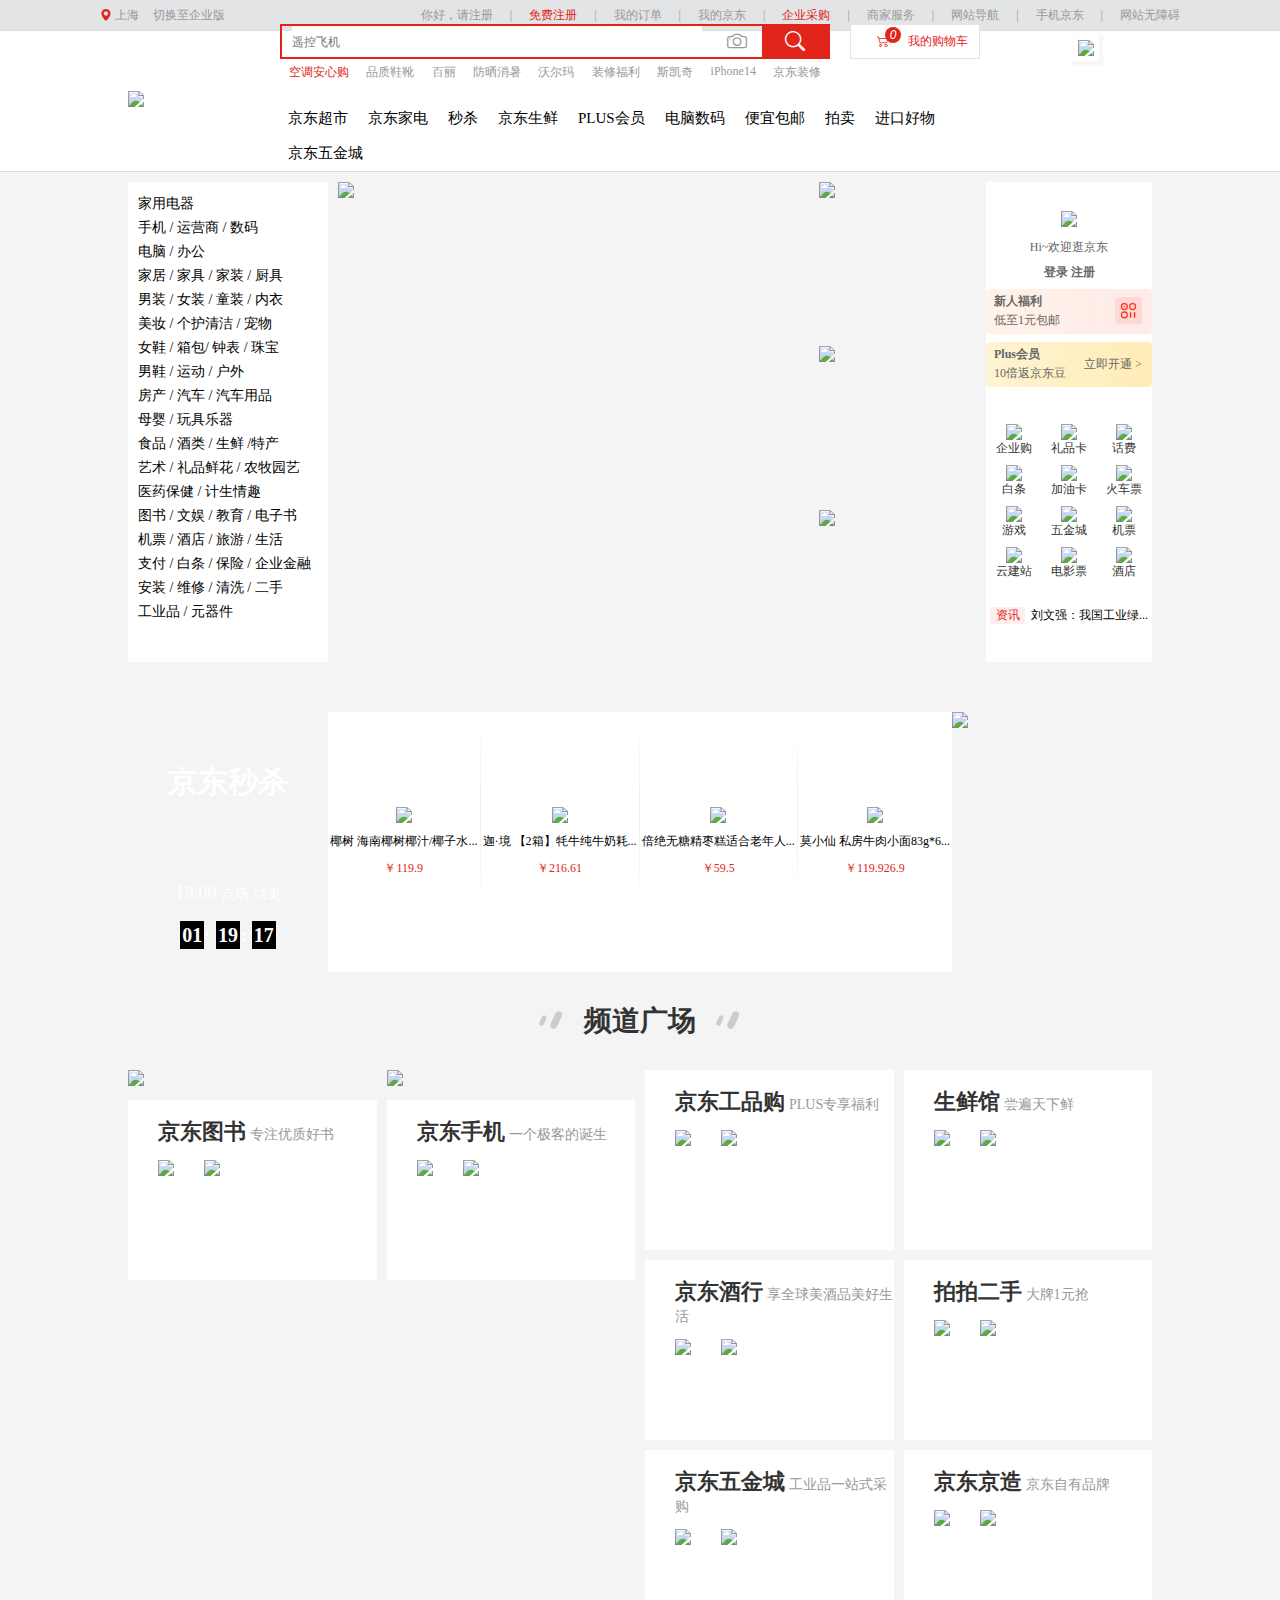
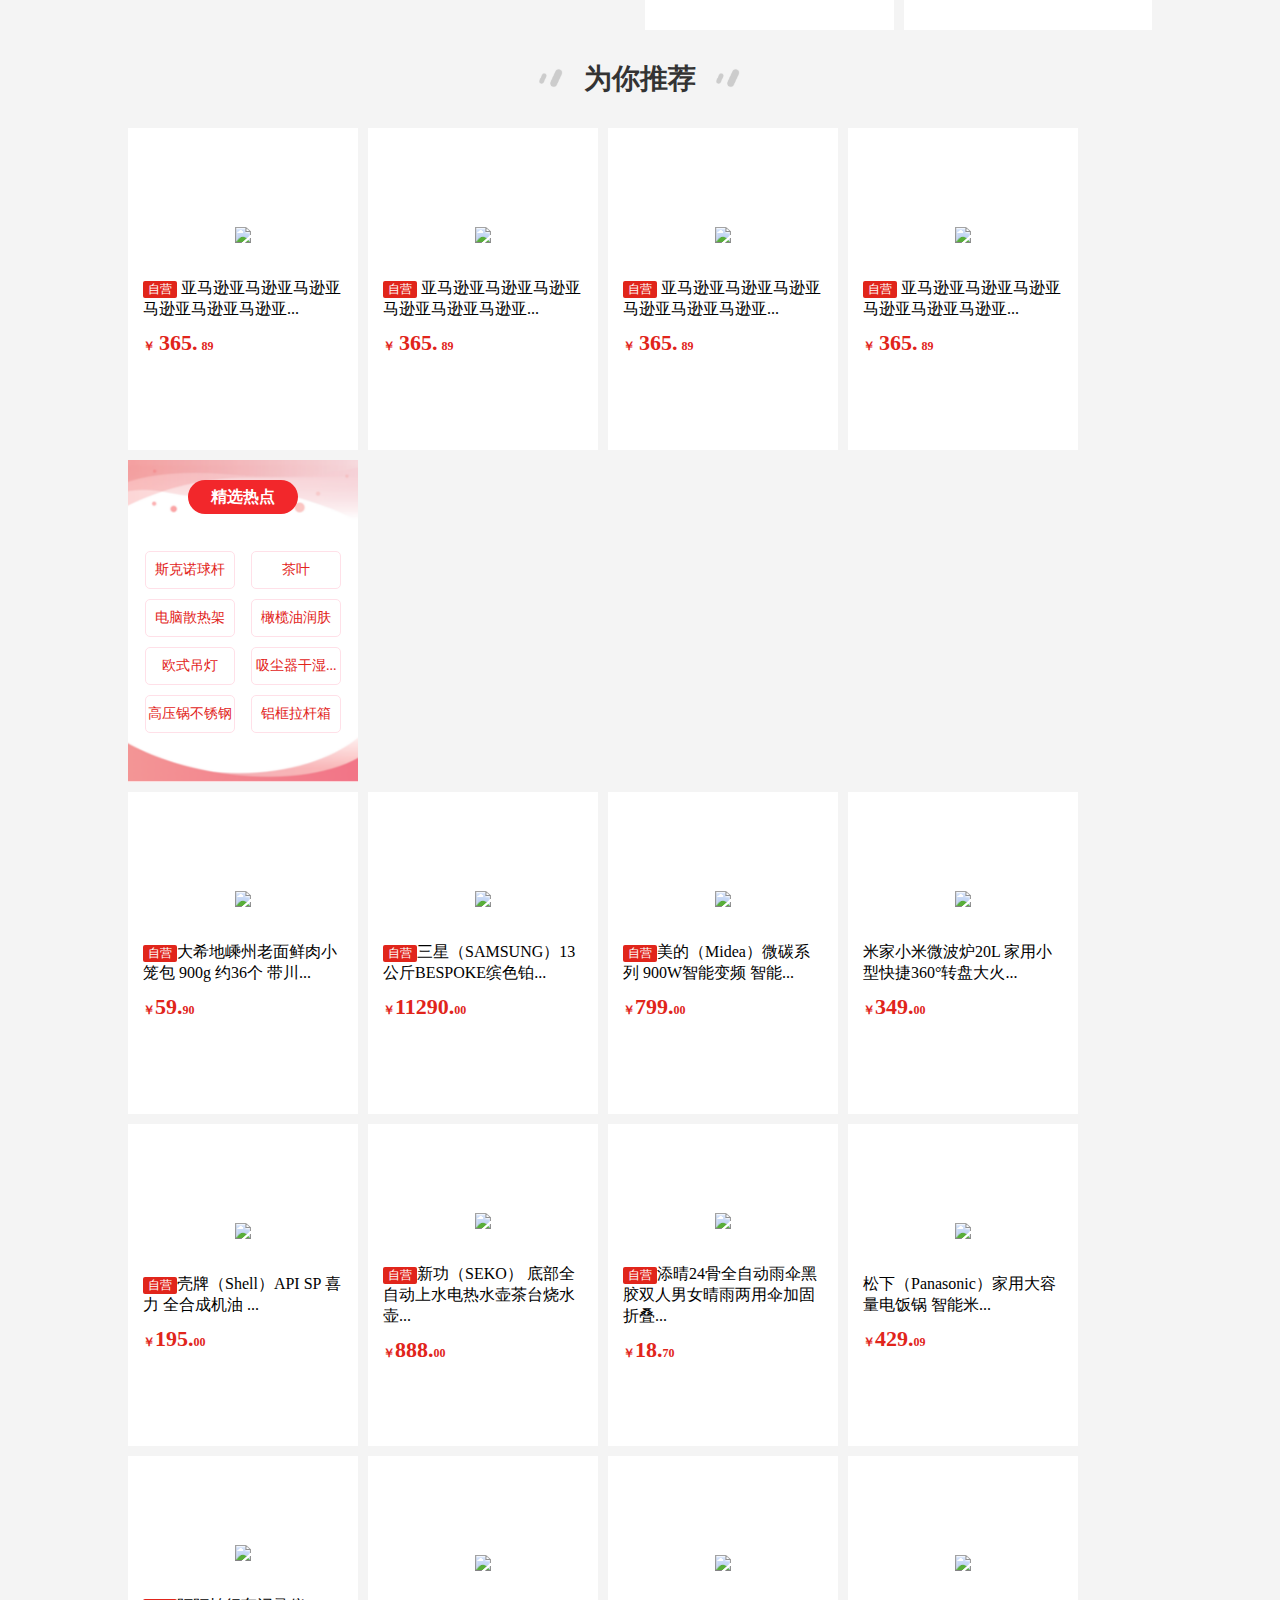
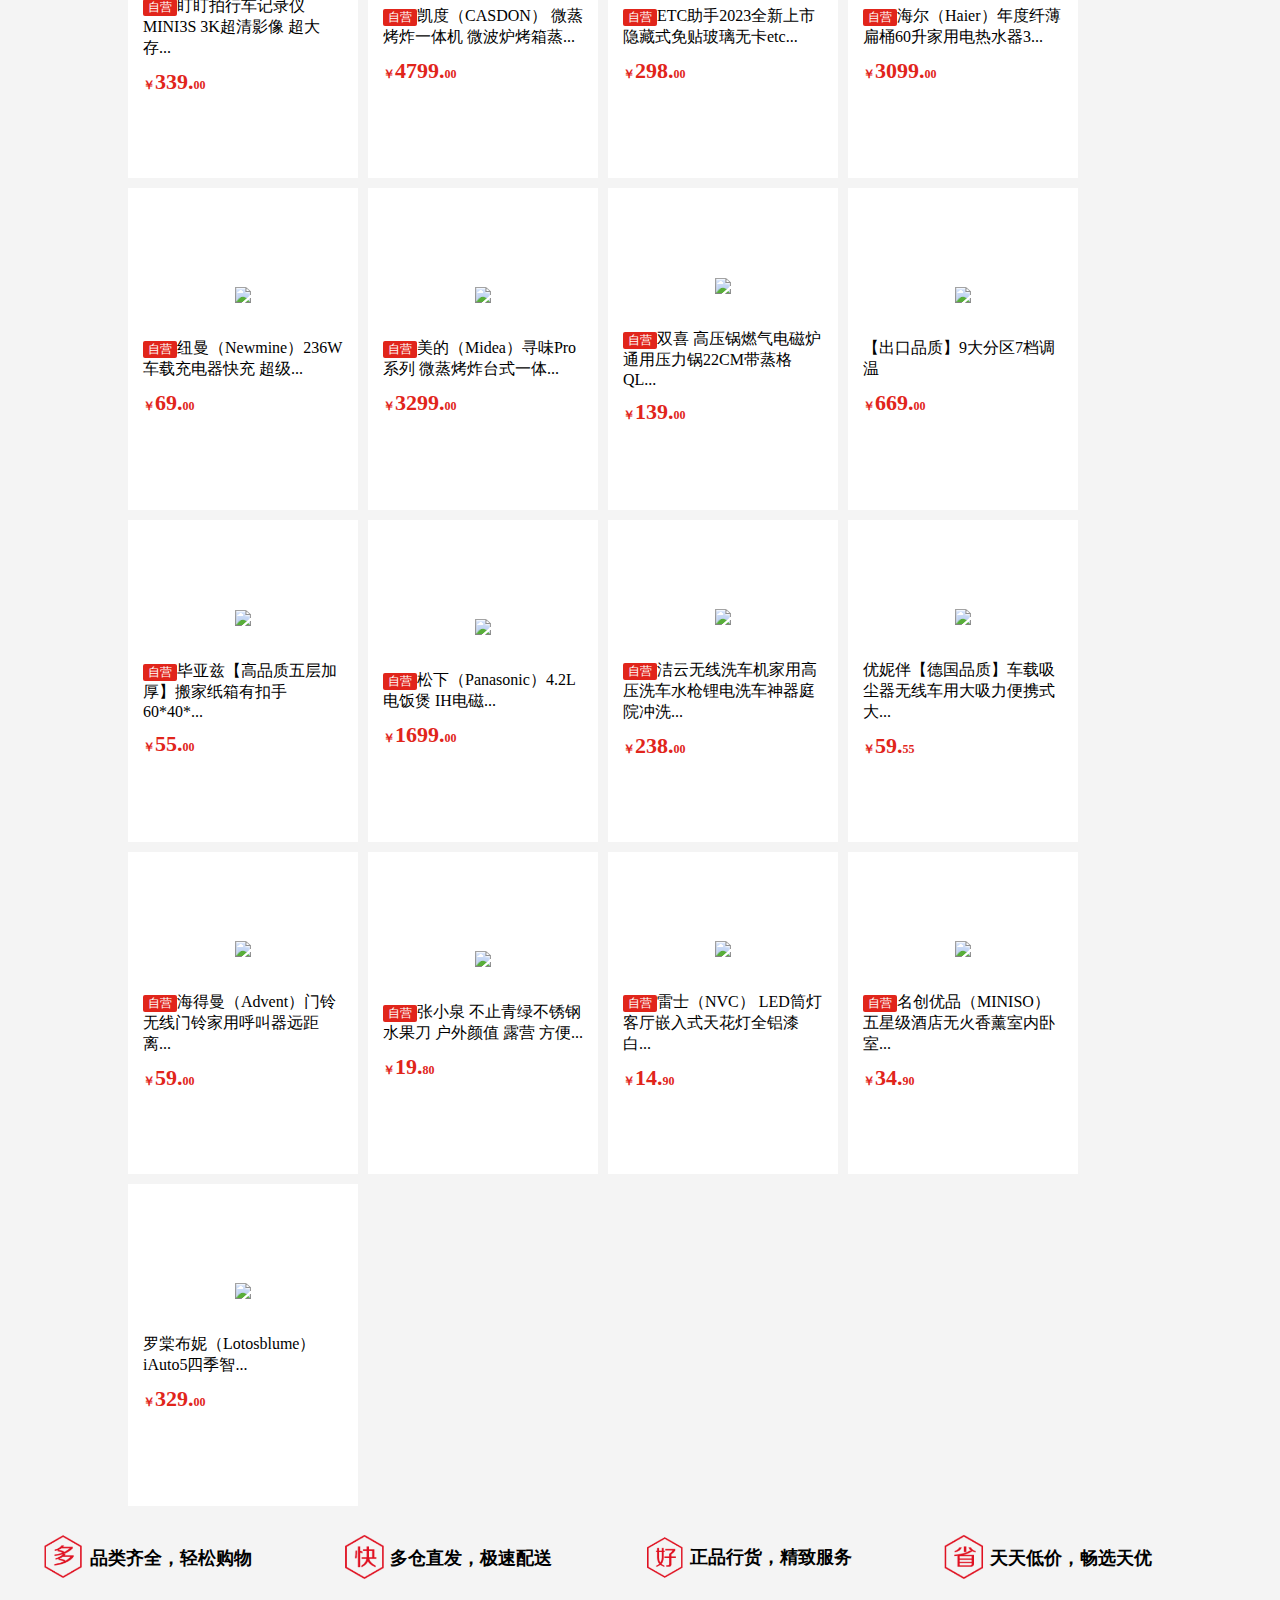
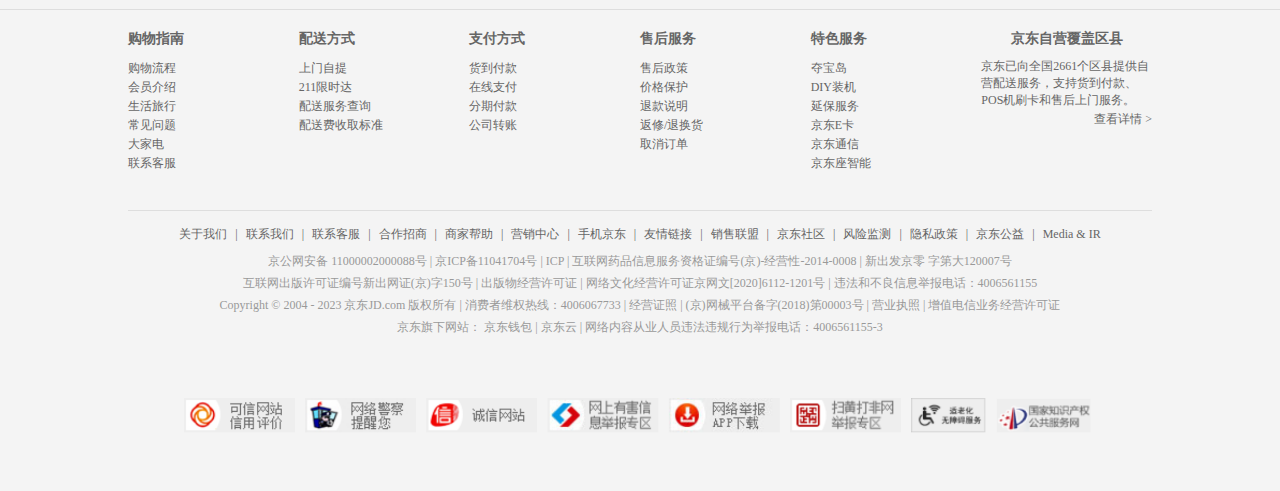
==== commit 4a77757e: "feat:JD-秒杀中间部分的商品展示" ====
--- a/JDindex/pages/index.html
+++ b/JDindex/pages/index.html
@@ -382,7 +382,33 @@
                     <div class="sec clock">17</div>
                 </div>
             </div>
-            <div class="seckillSwiper">seckillSwiper</div>
+            <div class="seckillSwiper">
+                <div class="goodsItem">
+                    <img src="https://img14.360buyimg.com/seckillcms/s280x280_jfs/t1/213337/11/10066/179306/61d3e2baE4ad48ef6/fa5338fa1036b6a9.jpg.avif">
+                    <span class="name" title="椰树 海南椰树椰汁/椰子水饮料 正宗椰树牌椰子汁椰奶  植物蛋白饮料 椰子水330ml*24盒/箱">椰树 海南椰树椰汁/椰子水...</span>
+                    <span class="price">￥119.9</span>
+
+                </div>
+                <div class="space"></div>
+                <div class="goodsItem">
+                    <img src="https://img20.360buyimg.com/seckillcms/s280x280_jfs/t1/202025/30/36068/46140/648a7fe0Ff5ec3f89/1e00b17c6c1dda53.jpg.avif">
+                    <span class="name" title="迦·境 【2箱】牦牛纯牛奶耗牛奶学生儿童早餐中老年全脂200ml*10盒*2箱 200ml*10盒*2提装">迦·境 【2箱】牦牛纯牛奶耗...</span>
+                    <span class="price">￥216.61</span>
+                </div>
+                <div class="space"></div>
+                <div class="goodsItem">
+                    <img src="https://img12.360buyimg.com/seckillcms/s280x280_jfs/t1/138526/4/37567/1570057/6479aa7dF402a6fe3/b9b58a9844e4ee32.png.avif">
+                    <span class="name" title="倍绝无糖精枣糕适合老年人吃的小零食老人食品健康营养早餐代餐食品 枣糕混合2500g">倍绝无糖精枣糕适合老年人...</span>
+                    <span class="price">￥59.5</span>
+                </div>
+                <div class="space"></div>
+                <div class="goodsItem">
+                    <img src="https://img20.360buyimg.com/seckillcms/s280x280_jfs/t1/93298/7/30432/163877/64b793daF0ba8e0bc/ad161bc2eff7285e.jpg.avif">
+                    <span class="name" title="莫小仙 私房牛肉小面83g*6桶装方便面重庆小面速食麻辣泡面酸辣粉零食">莫小仙 私房牛肉小面83g*6...</span>
+                    <span class="price">￥119.926.9</span>
+                </div>
+            </div>
+           
             <div class="seckillAdv">
                 <img style="max-width: 100%;"
                     src="https://img12.360buyimg.com/imagetools/jfs/t1/87190/36/37711/18818/644a14e1Fafdfcf7b/2624d454c52ad04b.png">
--- a/JDindex/static/css/index.css
+++ b/JDindex/static/css/index.css
@@ -394,6 +394,33 @@
 } 
 .seckill .seckillAdv{
     width: 200px;
+}
+.seckill .seckillSwiper{
+    display:flex;
+    justify-content: space-evenly;
+    /* overflow: hidden; */
+}
+.seckill .seckillSwiper .goodsItem{
+    font-size:12px;
+    display:flex;
+    justify-content: center;
+    align-items: center;
+    flex-direction: column;
+    gap:10px
+}
+.seckill .seckillSwiper .space{
+    content: "";
+    display: block;
+    width: 1px;
+    height: 200px;
+    background: linear-gradient(180deg,white,#eeeeee,white);
+}
+.seckill .seckillSwiper .goodsItem:hover, 
+.seckill .seckillSwiper .goodsItem .price{
+    color:#e1251b;
+}
+.seckill .seckillSwiper .goodsItem img{
+    max-width:140px;
 }
 /* 频道 */
 .centerTitle{
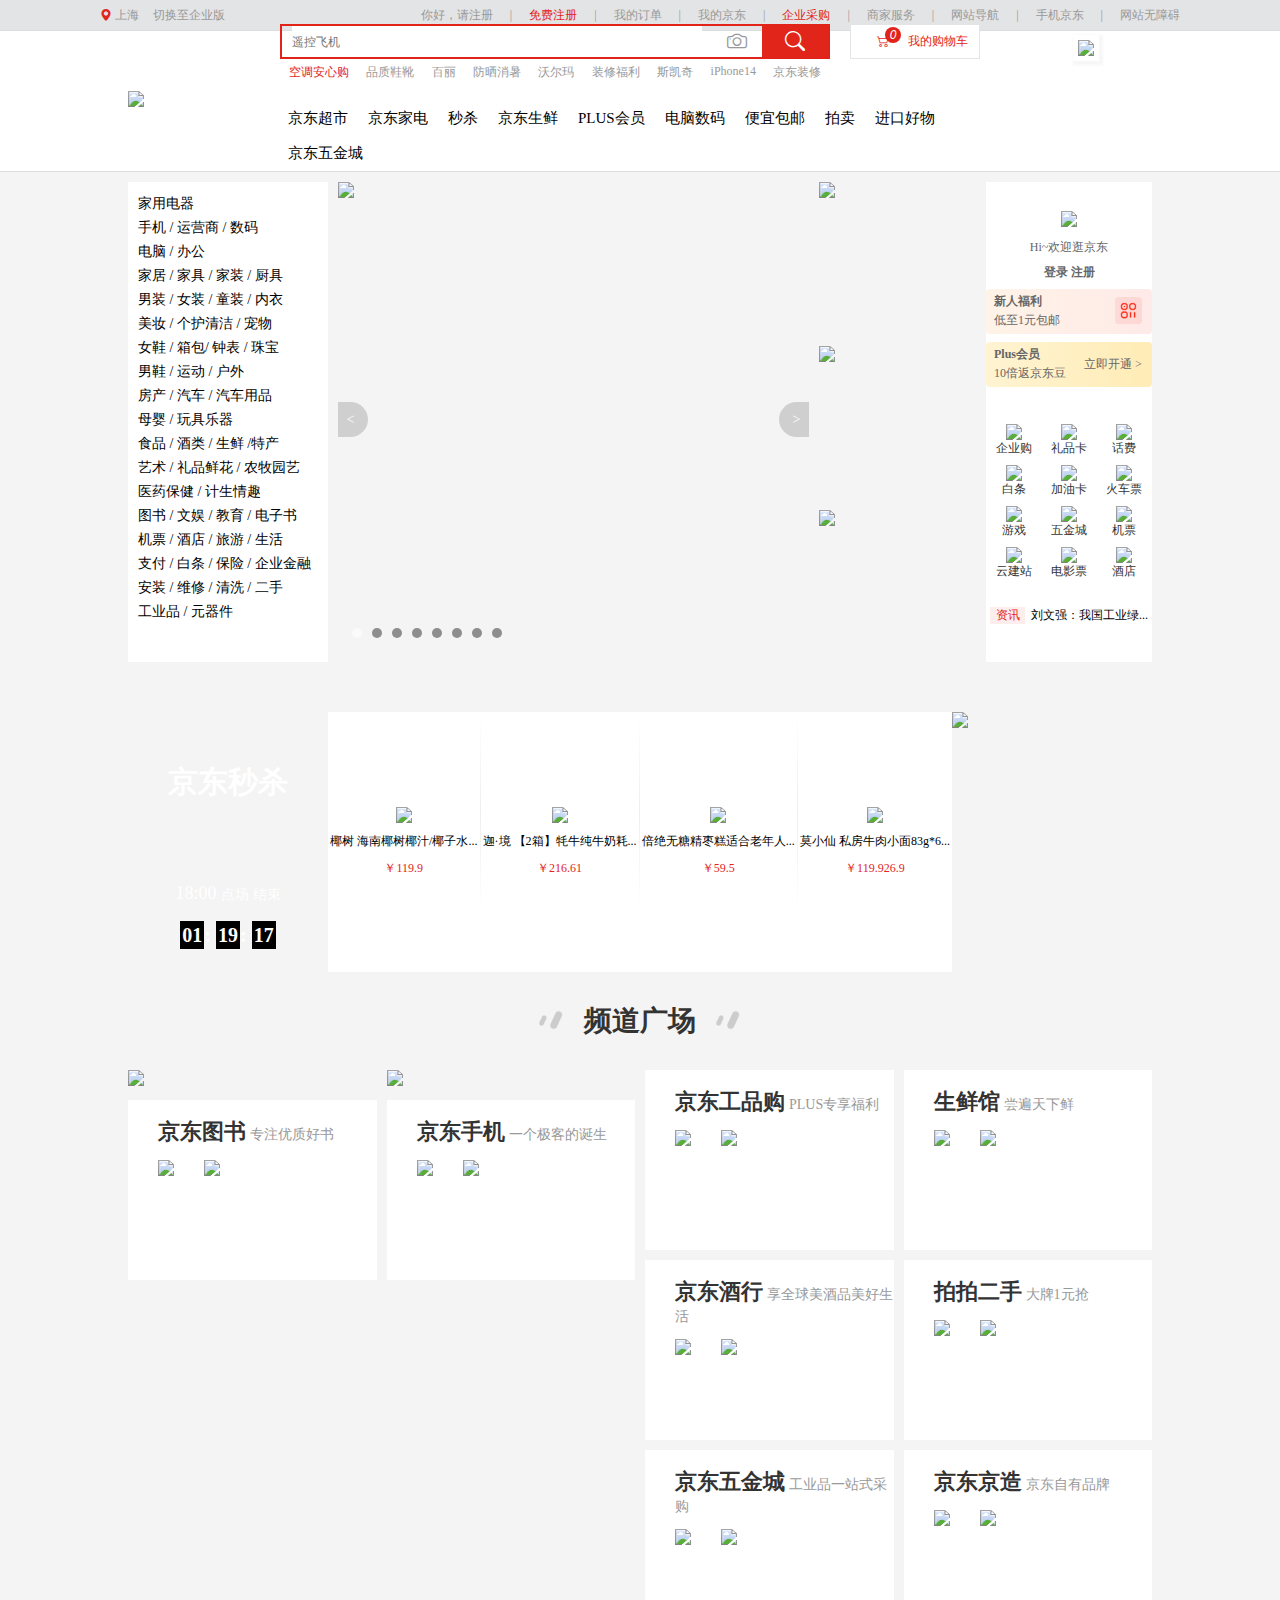
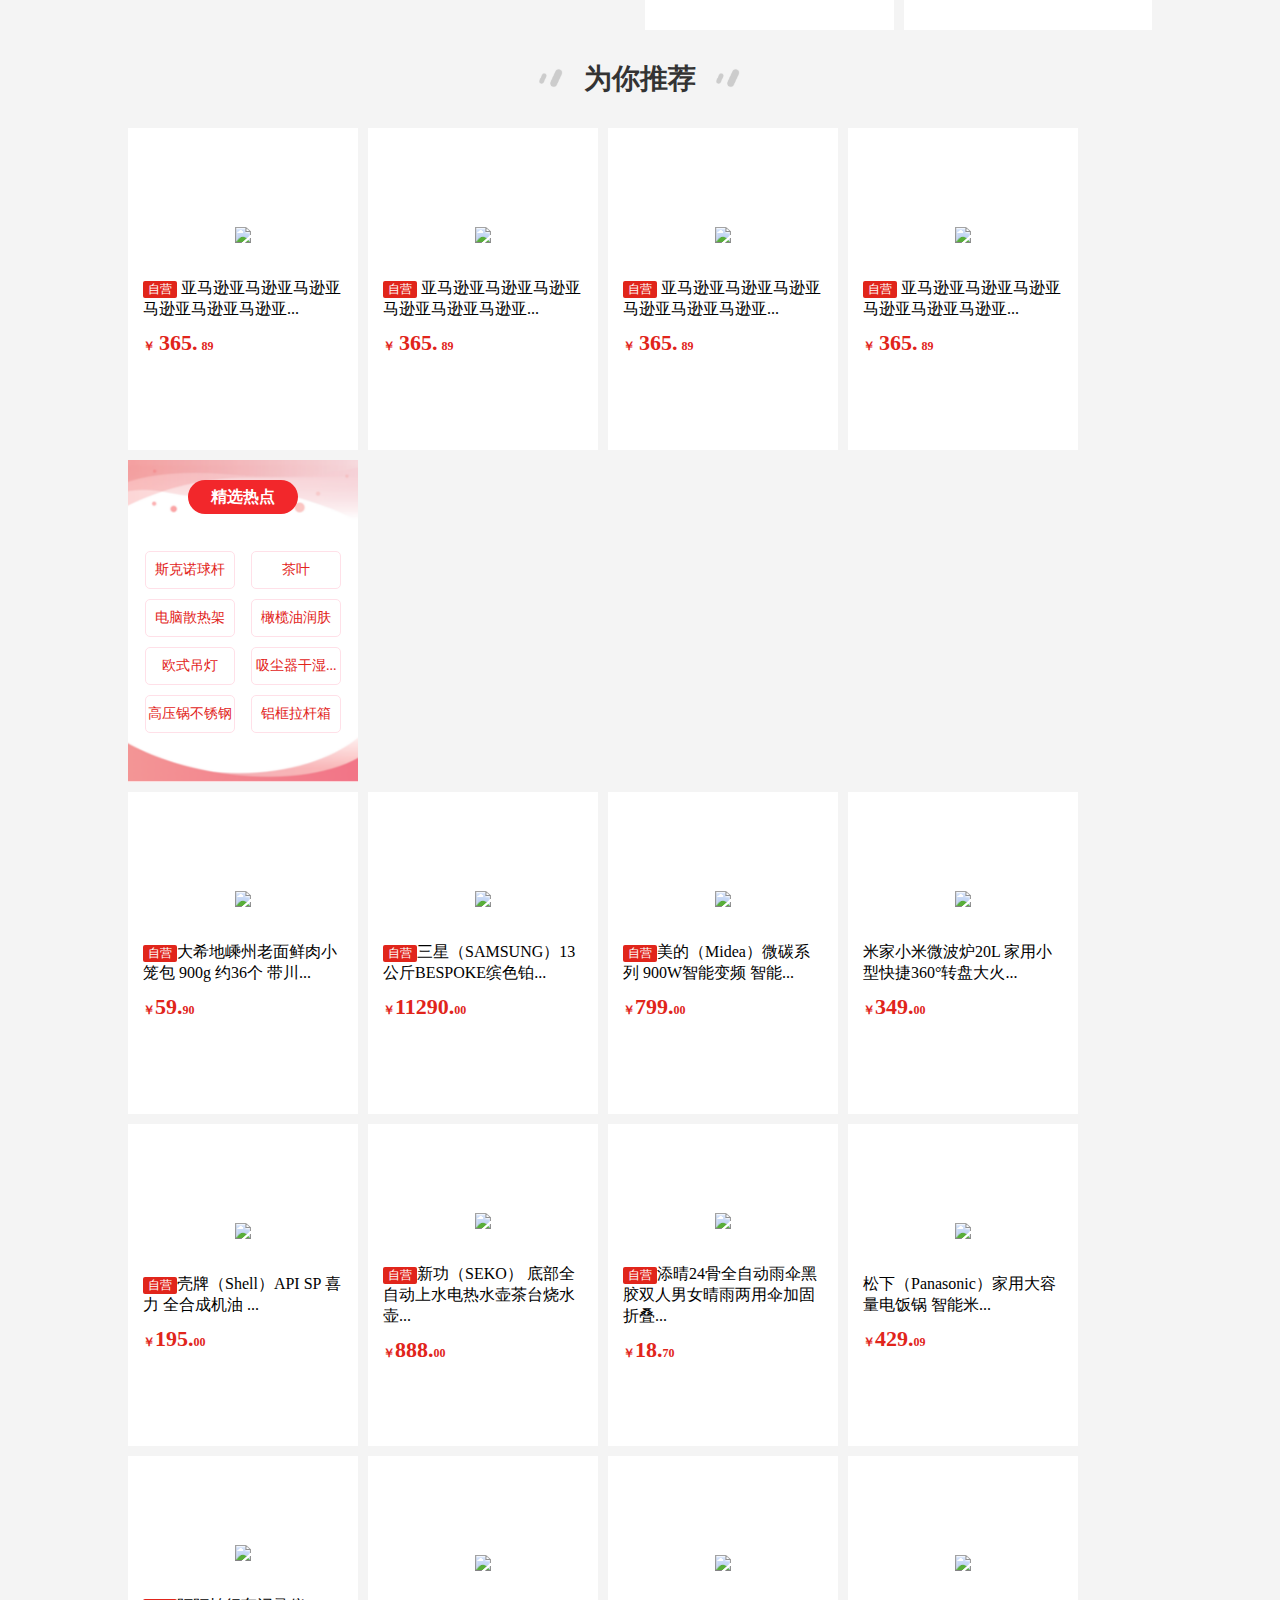
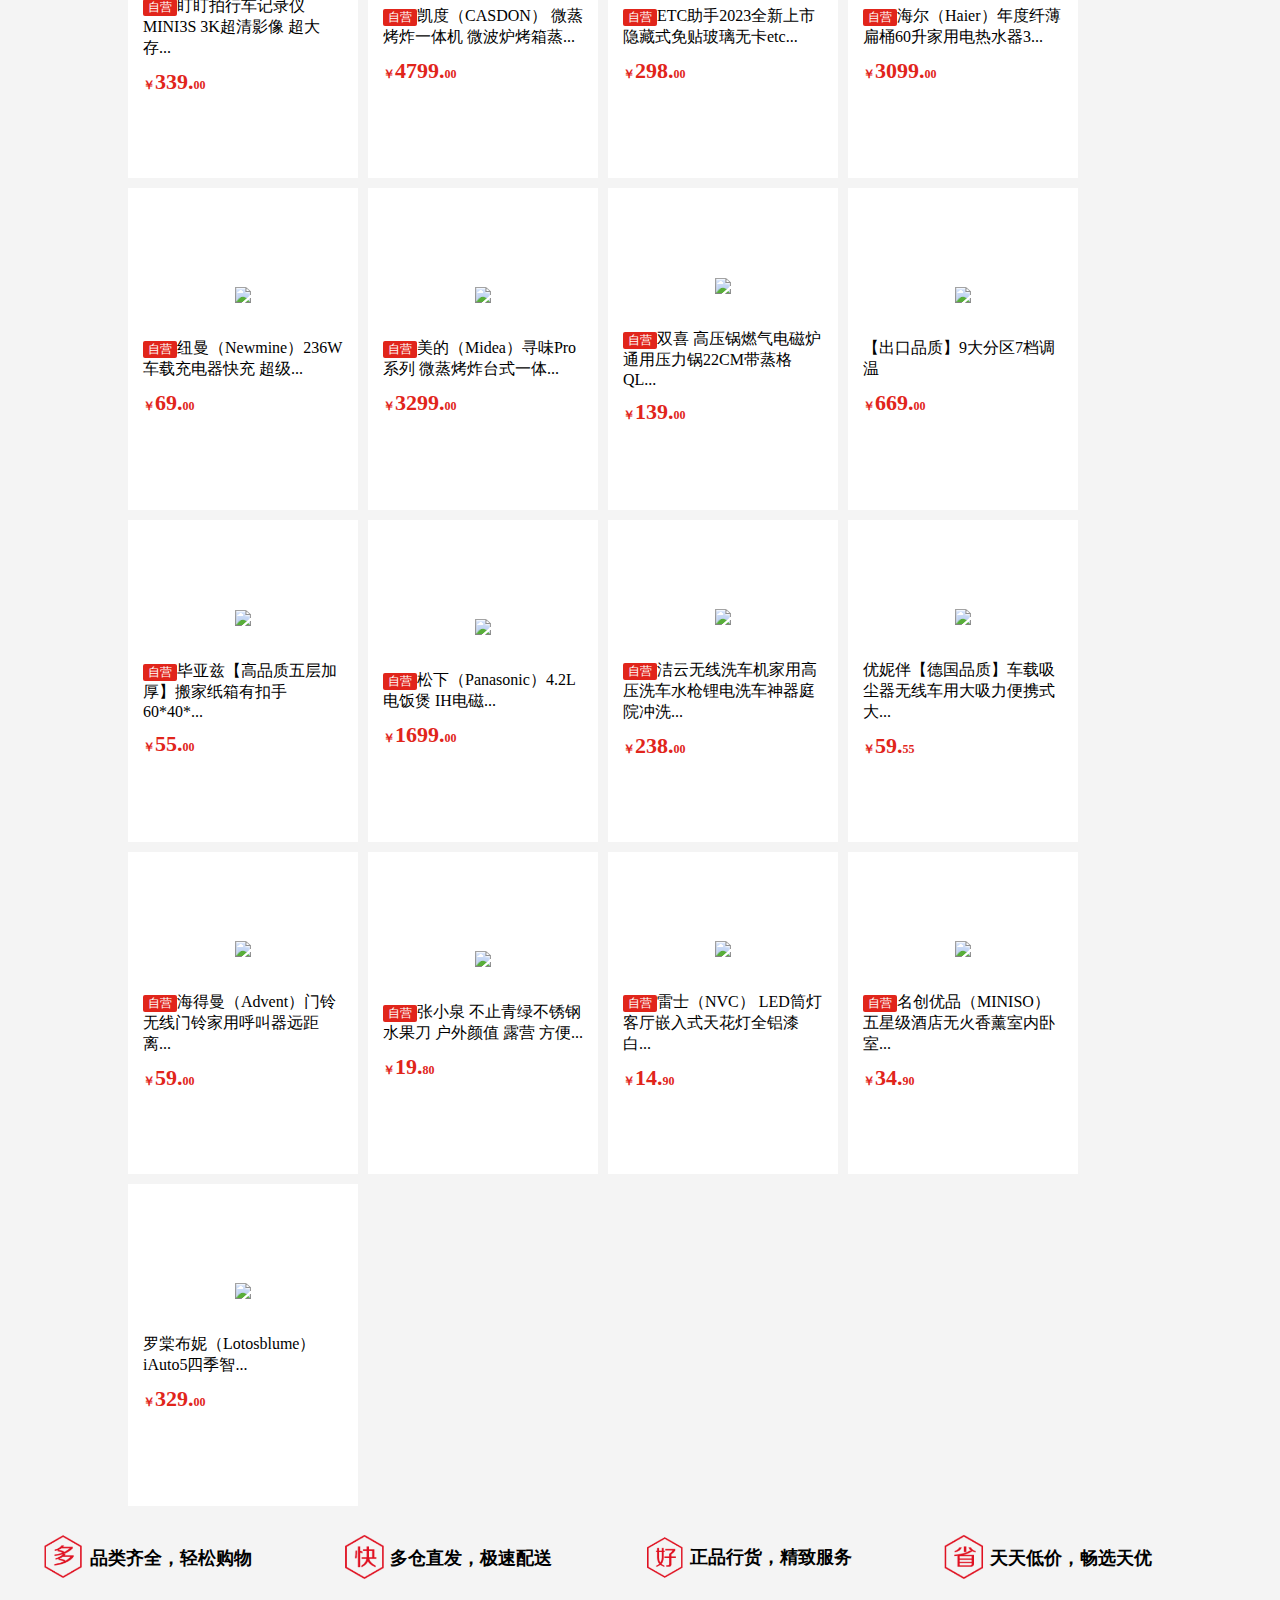
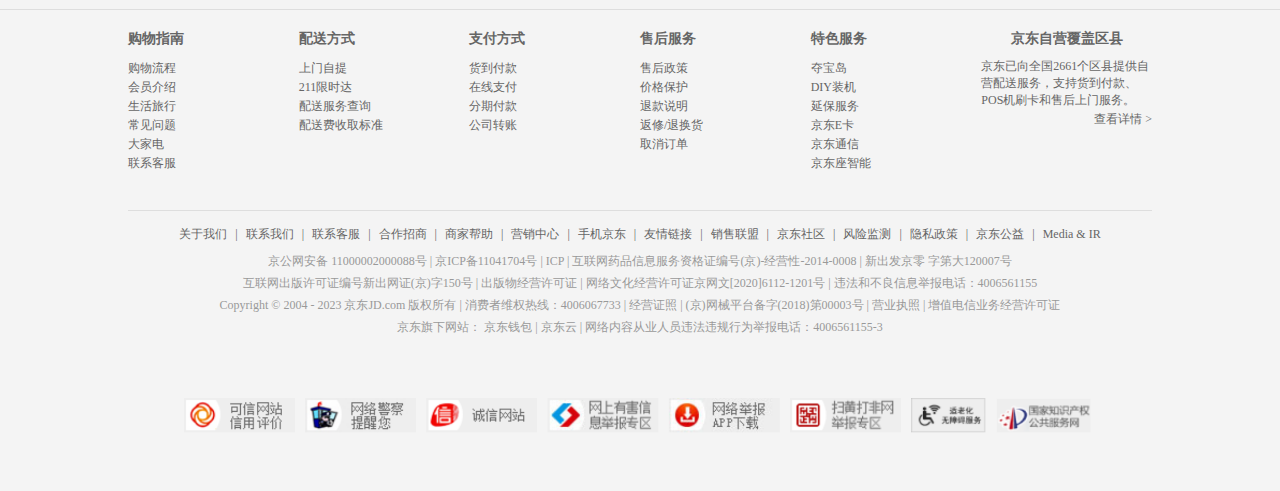
==== commit e0aff34d: "fix:解决轮播图左右按钮显示不正确问题" ====
--- a/JDindex/pages/index.html
+++ b/JDindex/pages/index.html
@@ -225,7 +225,7 @@
                     <li><a href="#">工业品</a> / <a href="#">元器件</a></li>
                 </ul>
             </aside>
-            <div class="swiper">
+            <div class="swiper" id="swiper">
                 <img class="img-slide img1"
                     src="https://img11.360buyimg.com/pop/s1180x940_jfs/t1/171530/24/38211/96501/64c0dd9dFf6c832d1/d172e802c895c896.jpg.webp">
                 <img class="img-slide img2" hidden
@@ -242,6 +242,15 @@
                     src="https://imgcps.jd.com/ling-cubic/ling4/lab/amZzL3QxLzExNjMwOC8yOC8zMzMxLzEyNTY5MS81ZWE2ZDgxOEUwOTIwZjE5Mi9jYTBlZjJlOWNiMjA5MTI2LnBuZw/5Lqs6YCJ5aW96LSn/5L2g5YC85b6X5oul5pyJ/1635183142485970946/cr/s/q.jpg">
                 <img class="img-slide img8" hidden
                     src="https://imgcps.jd.com/img-cubic/creative_server_cia_jdcloud/v2/2000367/100030974552/FocusFullshop/[base64]/cr/s/q.jpg">
+
+                <div class="leftBtn" id="mainSwiperLeftBtn"> 
+                    < 
+                </div>
+                <div class="rightBtn" id="mainSwiperRightBtn"> 
+                    > 
+                </div>
+
+                <ol id="olCircle" class="olCircle"></ol>
             </div>
             <div class="recommend">
                 <div class="recommendItem">
--- a/JDindex/static/css/index.css
+++ b/JDindex/static/css/index.css
@@ -232,7 +232,80 @@
 /* 轮播图 */
 .main .swiper {
     flex: 3;
-} 
+    position: relative;
+    color:#fff;
+}
+.main .swiper .leftBtn{
+    position: absolute;
+    top: 50%;
+    left:0;
+    border-top-right-radius: 18px;
+    border-bottom-right-radius: 18px;
+    width: 25px;
+    height: 35px;
+    line-height: 35px;
+    background-color: rgba(0,0,0,.15);
+    margin-top: -20px;
+    font-size: 14px;
+    z-index: 2;
+    border: none;
+    outline: none;
+    -webkit-transition: background-color .2s ease;
+    transition: background-color .2s ease;
+    text-align: center;
+    padding-right: 5px;
+}
+
+.main .swiper .rightBtn{
+    position: absolute;
+    top: 50%;
+    right:0;
+    border-top-left-radius: 18px;
+    border-bottom-left-radius: 18px;
+    width: 25px;
+    height: 35px;
+    line-height: 35px;
+    margin-top: -20px;
+    font-size: 14px;
+    z-index: 2;
+    background-color: rgba(0,0,0,.15);
+    border: none;
+    outline: none;
+    -webkit-transition: background-color .2s ease;
+    transition: background-color .2s ease;
+    text-align: center;
+    padding-left: 5px;
+}
+.main .swiper .leftBtn:hover,.main .swiper .rightBtn:hover {
+    background-color: rgba(0,0,0,.50);
+    cursor:pointer;
+}
+
+.main .swiper .olCircle{
+
+    position: absolute;
+    left: 20%;
+    z-index: 999;
+    transform: translateX(-50%);
+    bottom: 5%;
+}
+
+.main .swiper .olCircle .current {
+    float: left;
+    display: block;
+    width: 10px;
+    height: 10px;
+    background-color: rgb(41, 39, 39);
+    margin-right: 10px;
+    border-radius: 50%;
+    opacity: 0.5;
+}
+
+.main .swiper .olCircle .white {
+    background-color: #fff;
+}
+
+
 .main .swiper .img-slide{
     height: 480px;
 }
